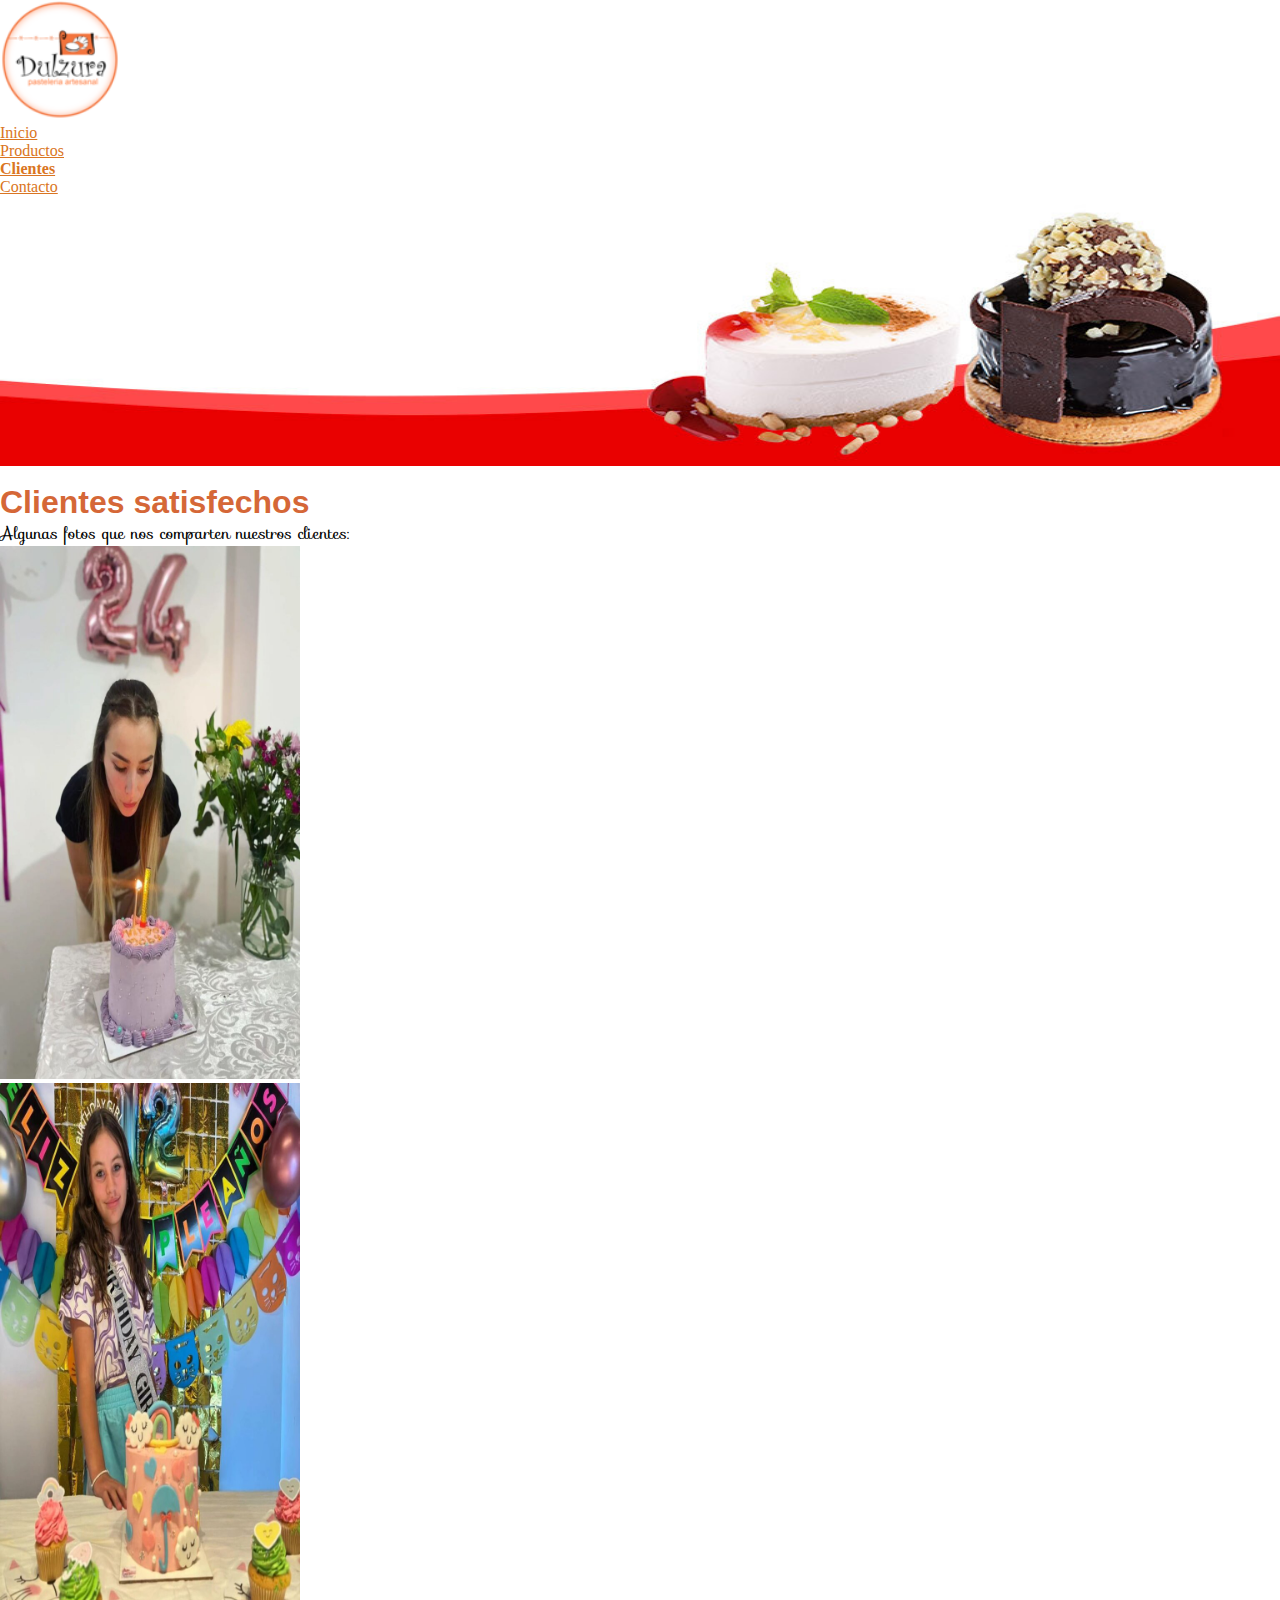
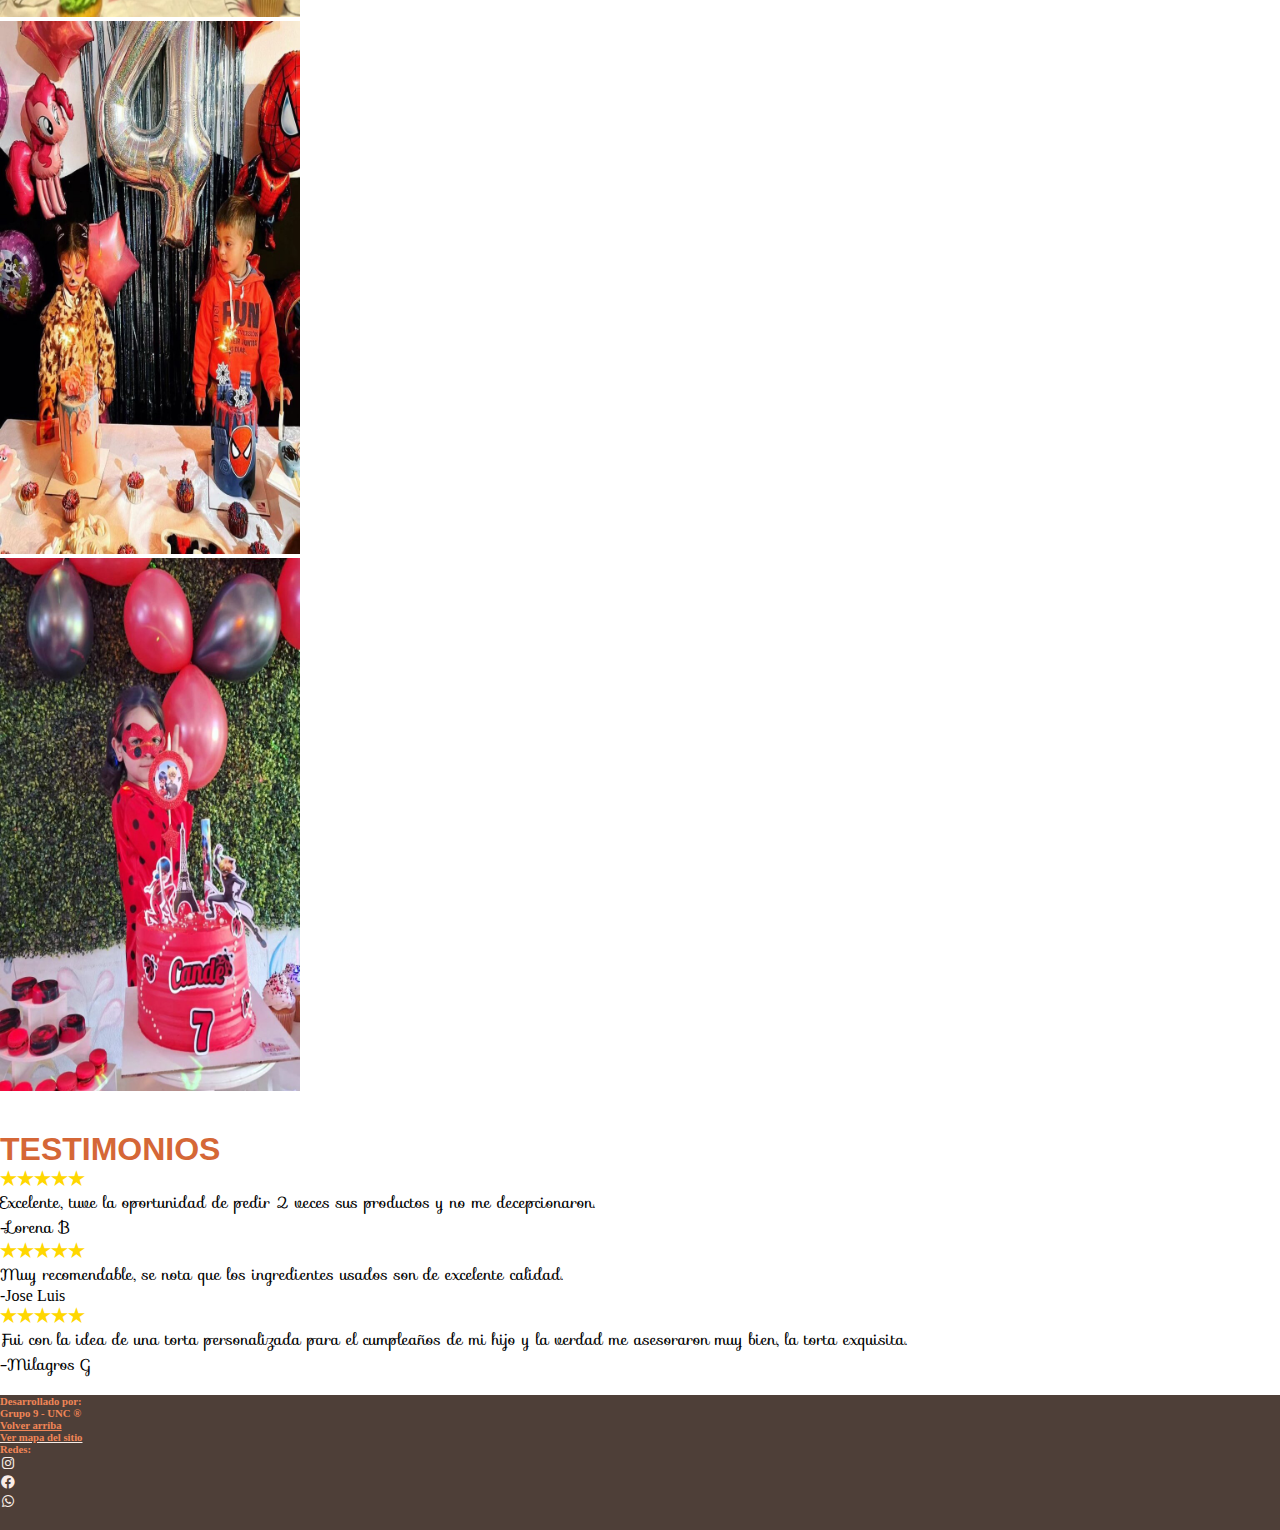
==== clientes.html @ 170bf55c "Imágenes en Productos" ====
<!DOCTYPE html>
<html lang="es">

<head>
    <meta charset="UTF-8" />
    <meta name="viewport" content="width=device-width, initial-scale=1.0" />
    <meta name="description"
        content="En pasteleria Dulzura tenemos una amplia variedad de tortas y tartas, hechas a mano y de forma casera. La elaboracion de nuestros productos es con mucha dedicacion y siguiendo las recetas tradicionales de nuestra familia." />
    <meta name="keywords"
        content="dulzura, pasteleria, torta, tartas, caseras, cordoba, cordoba capital, tradicional" />

        <link href="https://cdn.jsdelivr.net/npm/bootstrap@5.3.2/dist/css/bootstrap.min.css" rel="stylesheet"
        integrity="sha384-T3c6CoIi6uLrA9TneNEoa7RxnatzjcDSCmG1MXxSR1GAsXEV/Dwwykc2MPK8M2HN" crossorigin="anonymous" />
        <link href="https://unpkg.com/boxicons@2.1.4/css/boxicons.min.css" rel="stylesheet" />
        <link rel="shortcut icon" href="favicon.ico" type="image/x-icon" />
        <link rel="preconnect" href="https://fonts.gstatic.com" />
        <link rel="shortcut icon" href="./img/panadero.png" type="image/x-icon" />
        <link rel="stylesheet" href="./css/estilos.css"/>
    <title>Dulzura - Pasteleria Artesanal</title>
</head>

<body>
    <div class="container-fluid">
        <header>
            <div class="row">
                <div class="col-3">
                    <a class="navbar-brand" href="#">
                        <img src="./img/logo.png" alt="Logo" width="120" height="auto" class="img-fluid" id="arriba"> <!--Logo-->
                    </a>
                </div>
                <nav class="col-9"> <!--navbar-->
                    <ul class="nav text-center">
                        <li class="nav-item">
                            <a class="nav-link" href="./index.html">Inicio</a>
                        </li>
                        <li class="nav-item">
                            <a class="nav-link active" aria-current="page" href="./productos.html">Productos</a>
                        </li>
                        <li class="nav-item">
                            <a class="nav-link" href="./clientes.html"><b>Clientes</b></a>
                        </li>
                        <li class="nav-item">
                            <a class="nav-link" href="./contacto.html">Contacto</a>
                        </li>
                    </ul>
                </nav>
            </div>

            <div class="banner">
                <img src="./img/pasteleria_banner.jpg" alt="Banner" />
            </div>
        </header>

        <main>
            <section>
                <div class="row text-center">
                    <div class="col">
                        <br>
                        <h1>
                            Clientes satisfechos
                        </h1>
                        <p class="h2">Algunas fotos que nos comparten nuestros clientes:</p>
                    </div>
                </div>
            </section>

            <section class="container-carrusel">
                <div id="carousel" class="carousel slide" data-bs-ride="carousel">
                    <div class="carousel-inner text-center">
                        <div class="carousel-item active">
                            <img src="./img/1.jpg" class="img-fluid" alt="..." height="auto" width="300px">
                        </div>
                        <div class="carousel-item">
                            <img src="./img/2.jpg" class="img-fluid" alt="..." height="auto" width="300px">
                        </div>
                        <div class="carousel-item">
                            <img src="./img/3.jpg" class="img-fluid" alt="..." height="auto" width="300px">
                        </div>
                        <div class="carousel-item">
                            <img src="./img/4.jpg" class="img-fluid" alt="..." height="auto" width="300px">
                        </div>
                    </div>
            </section>

            <br>
            <br>

            <section>
                <div class="row" class="testimonios">
                    <div class="col">
                        <h1 class="text text-center">
                            TESTIMONIOS
                        </h1>
                    </div>
                </div>
            </section>

            <section>
                <div class="container mt-5">
                    <div class="row">
                        <div class="col-sm-4">
                            <h3 class="calificacion">★★★★★</h3>
                            <p>Excelente, tuve la oportunidad de pedir 2 veces sus productos y no me decepcionaron.
                            </p>

                            <p>-Lorena B</p>
                        </div>

                        <div class="col-sm-4">
                            <h3 class="calificacion">★★★★★</h3>
                            <p>Muy recomendable, se nota que los ingredientes usados son de excelente calidad.

                            </p>-Jose Luis</p>
                        </div>

                        <div class="col-sm-4">
                            <h3 class="calificacion">★★★★★</h3>
                            <p>Fui con la idea de una torta personalizada para el cumpleaños de mi hijo y la verdad
                                me asesoraron muy bien, la torta exquisita.</p>

                            <p>-Milagros G</p>
                        </div>
                    </div>
                </div>
            </section>   

        </main>

        <br>

        <footer>
            <div class="row text-center">
                <div class="col">
                    <h6>Desarrollado por:</h6>
                    <h6>Grupo 9 - UNC &reg;</h6>
                </div>
                <div class="col">
                    <h6><a href="#arriba" class="arriba">Volver arriba</a></h6>
                    <a href="./mapa-sitio.html" target="_blank">
                        <h6>Ver mapa del sitio</h6>
                    </a>
                </div>

                <div class="col">
                    <h6>Redes:</h6>
                    
                    <a href="https://www.instagram.com/?hl=es" target="_blank" rel="noopener noreferrer"> <i class="bx bxl-instagram"></i> </a>

                    <br />

                    <a href="https://es-la.facebook.com/" target="_blank" rel="noopener noreferrer"> <i class="bx bxl-facebook-circle"></i> </a>

                    <br />

                    <a href="https://web.whatsapp.com/" target="_blank" rel="noopener noreferrer"> <i class="bx bxl-whatsapp"></i> </a>
                </div>
            </div>
        <br>
        </footer>
    </div>
    <script src="https://cdn.jsdelivr.net/npm/bootstrap@5.3.2/dist/js/bootstrap.bundle.min.js"
        integrity="sha384-C6RzsynM9kWDrMNeT87bh95OGNyZPhcTNXj1NW7RuBCsyN/o0jlpcV8Qyq46cDfL"
        crossorigin="anonymous"></script>
    <script src="./js/JavaScript.js"></script>
</body>

</html>
---- css/estilos.css ----
@import url('https://fonts.googleapis.com/css2?family=Roboto:wght@100;300;400;700&family=Sofia&display=swap');

* {
    margin: 0;
    padding: 0;
    box-sizing: border-box;
/*     font-size: 1.1rem;
    min-height: 0px; */
}

/* Paleta de colores */
/*  color: #faf3f0;
    #4e3f38  #d56737  #f18657  #f9ede7 */

body {
    padding: 0;
}

.header {
    background-color: #f18657;
    align-items: center;
}

.navbar {
    background-color: #f9ede7;
    padding: 0;
}

.nav-item :active {
    color: rgb(218, 117, 34);
}

.nav-link {
    color: rgb(218, 117, 34);
}

.nav a:hover {
    color: #f9ede7;
    background-color: #d56737;
}

a { 
    color: #f9ede7;
}

/* .banner {
    background: url(/img/pasteleria_banner.jpg) no-repeat center center;
    background-size: cover;
    height: auto;
}
 */
.banner img {
    display: flex;
    width: 100%;
    height: 30vh;
    margin: 0;
    padding: 0;
}

h1 {
    color: #d56737;
    font-family: Impact, Haettenschweiler, 'Arial Narrow Bold', sans-serif;
}

h2 {
    color: #f18657;
    font-weight: bold;
}

p {
    font-size: 1rem;
    font-family: 'Sofia', cursive;
}

.fotos-productos {
    display: flex;
    flex-direction: row;
    flex-wrap: wrap;
    gap: 25px;
    justify-content: center;
    align-items: center;
}

.fotos-productos .card {
    box-shadow: 5px 5px 5px rgba(218, 117, 34, 0.473);
}

.card .img:hover {
    transform: scale(1.1);
    transition: 1s;
} 

.btn {
    background-color: #f18657;
}

/* ESTILOS EN LA SECCIÓN DELIVERY DE ÍNDICE */
#delivery h2 {
    display: flex;
    color: rgb(218, 117, 34);
    justify-content: center;
    align-items: center;
}

.delivery h1 {
    display: flex;
    justify-content: center;
    align-items: center;
}

.delivery {
    display: flex;
    justify-content: space-evenly;
    align-items: center;
}

.delivery > img {
    width: 15%;
    animation: ease-in animat 1.5s;
    border-radius: 10%;
}

@keyframes animat {
    0% {
      transform: scale(0);
    }
    100% {
      transform: scale(1);
    }
  }

.calificacion {
    color: gold;
}

/* ESTILOS EN EL FORMULARIO DE CONTACTO */
form {
    margin: 10px;
    display: block;
    background-color: rgb(253, 253, 253);
    
}
/* ESTILOS INPUT y LABEL DEL FORMULARIO DE CONTACTO */
input, label {
    margin: 5px;
    width: 50%;
}
 */
/* ESTILO EN EL BOTÓN ENVIAR DEL FORMULARIO DE CONTACTO */
.enviar {
    width: fit-content; }
/* Estilos del pie de página */
footer {
    background-color: #4e3f38;
    color: #f18657;
}

footer h3, h5, h6 {
    color: #f18657;
}

.arriba {
    color: #f18657;
}

#enlaces-mapa-sitio a {
    color: #f18657;
}
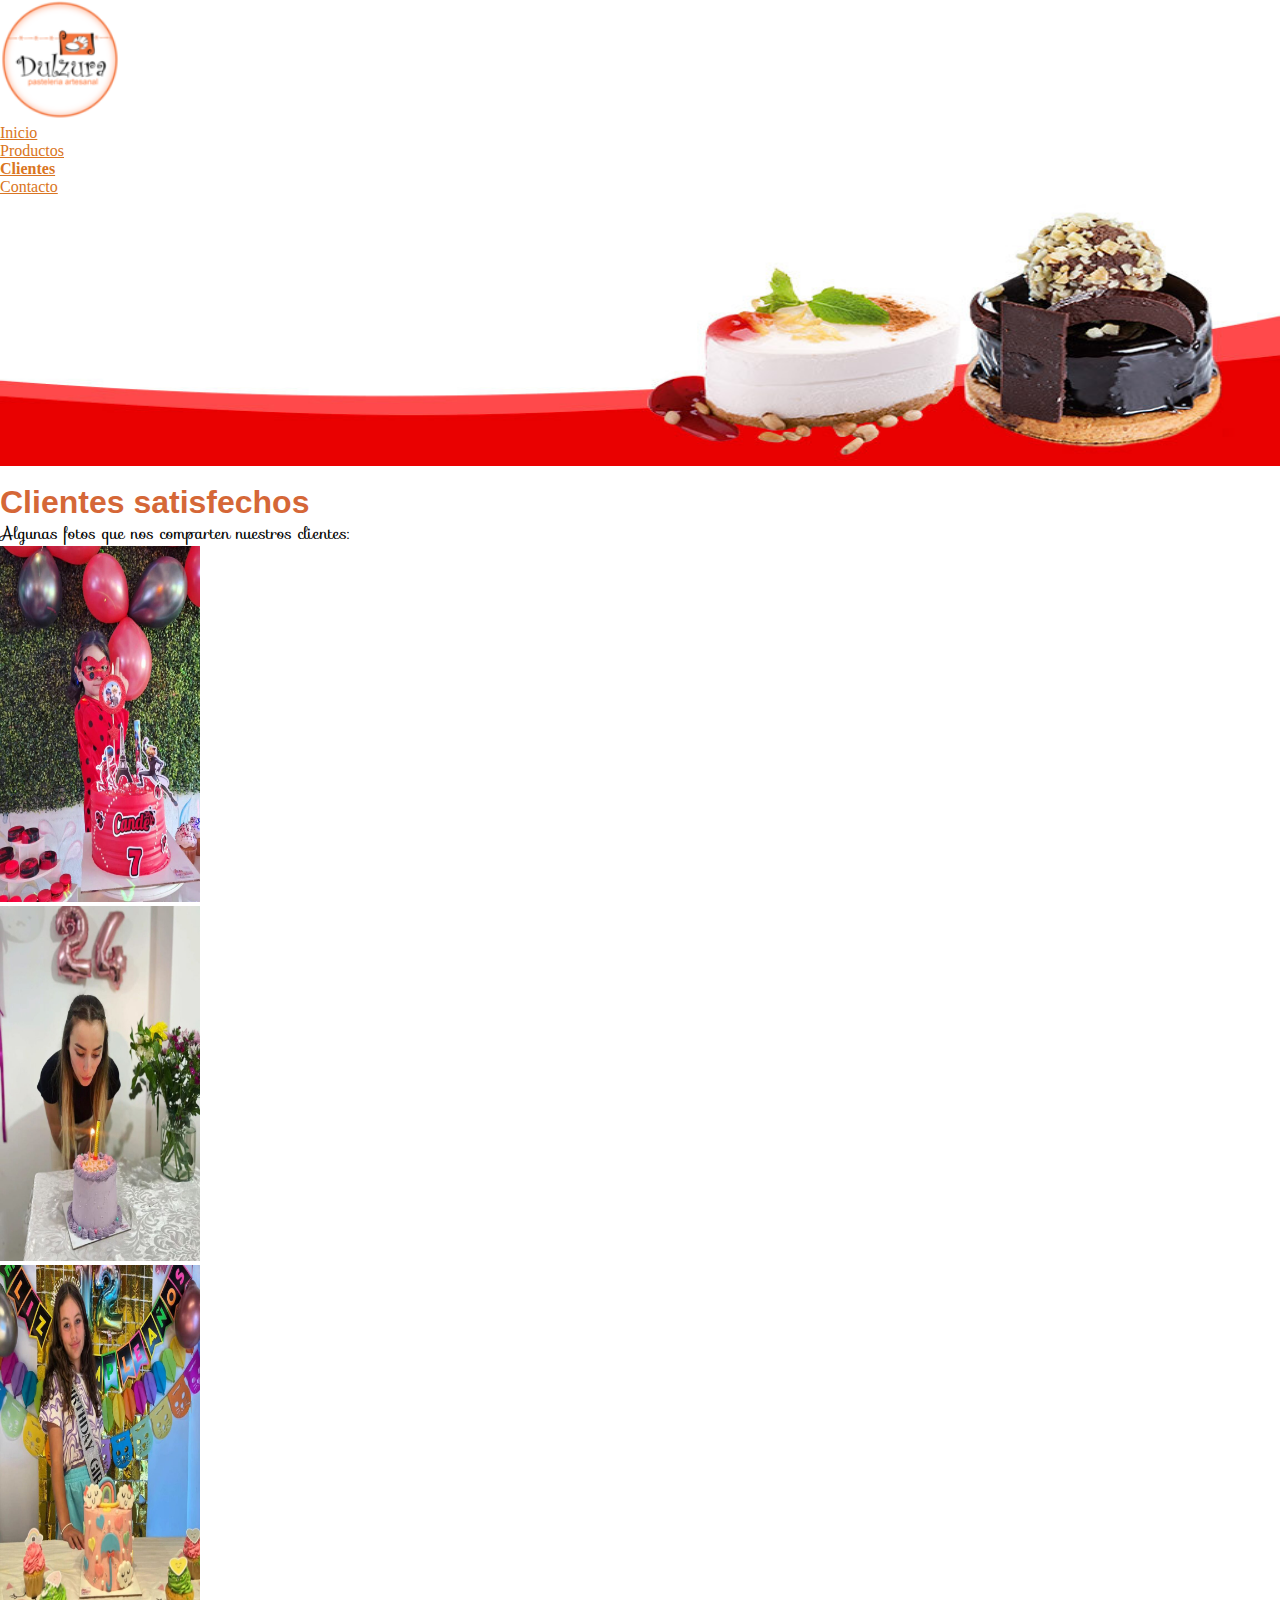
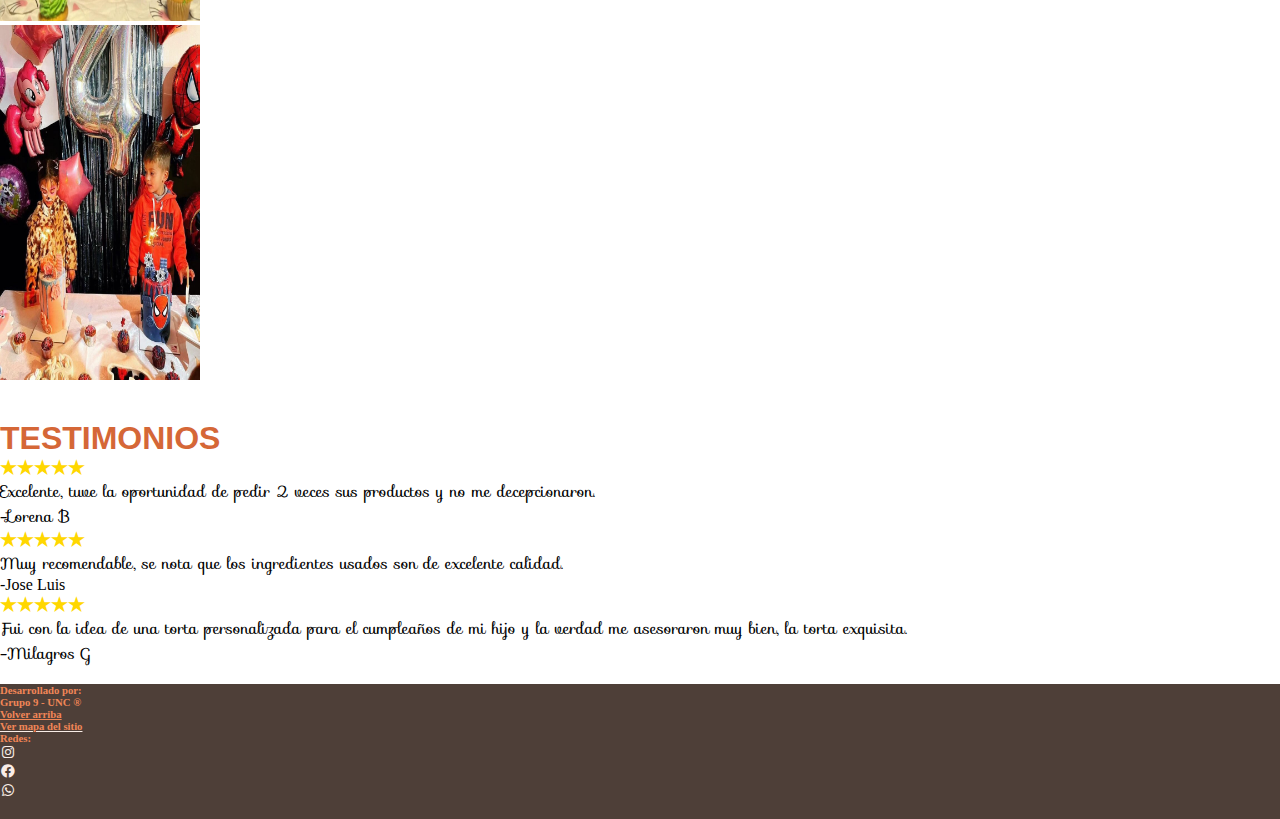
==== commit 192a2740: "Modificación" ====
--- a/clientes.html
+++ b/clientes.html
@@ -23,12 +23,12 @@
     <div class="container-fluid">
         <header>
             <div class="row">
-                <div class="col-3">
+                <div class="col">
                     <a class="navbar-brand" href="#">
-                        <img src="./img/logo.png" alt="Logo" width="120" height="auto" class="img-fluid" id="arriba"> <!--Logo-->
+                        <img src="./img/logo.png" alt="Logo" width="120px" height="auto" class="img-fluid" id="arriba"> <!--Logo-->
                     </a>
                 </div>
-                <nav class="col-9"> <!--navbar-->
+                <nav class="col" class="barranav"> <!--navbar-->
                     <ul class="nav text-center">
                         <li class="nav-item">
                             <a class="nav-link" href="./index.html">Inicio</a>
@@ -68,16 +68,16 @@
                 <div id="carousel" class="carousel slide" data-bs-ride="carousel">
                     <div class="carousel-inner text-center">
                         <div class="carousel-item active">
-                            <img src="./img/1.jpg" class="img-fluid" alt="..." height="auto" width="300px">
+                            <img src="img/cumpleanos-Candela.jpg" class="img-fluid" alt="torta de cumpleños de Candela" height="auto" width="200px">
                         </div>
                         <div class="carousel-item">
-                            <img src="./img/2.jpg" class="img-fluid" alt="..." height="auto" width="300px">
+                            <img src="img/cumpleanos-Juana.jpg" class="img-fluid" alt="torta de cumpleaños de Juana" height="auto" width="200px">
                         </div>
                         <div class="carousel-item">
-                            <img src="./img/3.jpg" class="img-fluid" alt="..." height="auto" width="300px">
+                            <img src="img/cumpleanos-Malena.jpg" class="img-fluid" alt="torta de cumpleaños de Malena" height="auto" width="200px">
                         </div>
                         <div class="carousel-item">
-                            <img src="./img/4.jpg" class="img-fluid" alt="..." height="auto" width="300px">
+                            <img src="img/cumpleanos-Mateo-Mia.jpg" class="img-fluid" alt="torta de cumpleaños de Mateo y Mia " height="auto" width="200px">
                         </div>
                     </div>
             </section>
--- a/css/estilos.css
+++ b/css/estilos.css
@@ -129,6 +129,14 @@
     }
   }
 
+/* Estilos en la barra de navegación */
+.barranav {
+	display: flex;
+	flex-direction: row-reverse;
+	align-items: center;
+}
+
+/* Estilos de las estrellas de calificación */
 .calificacion {
     color: gold;
 }
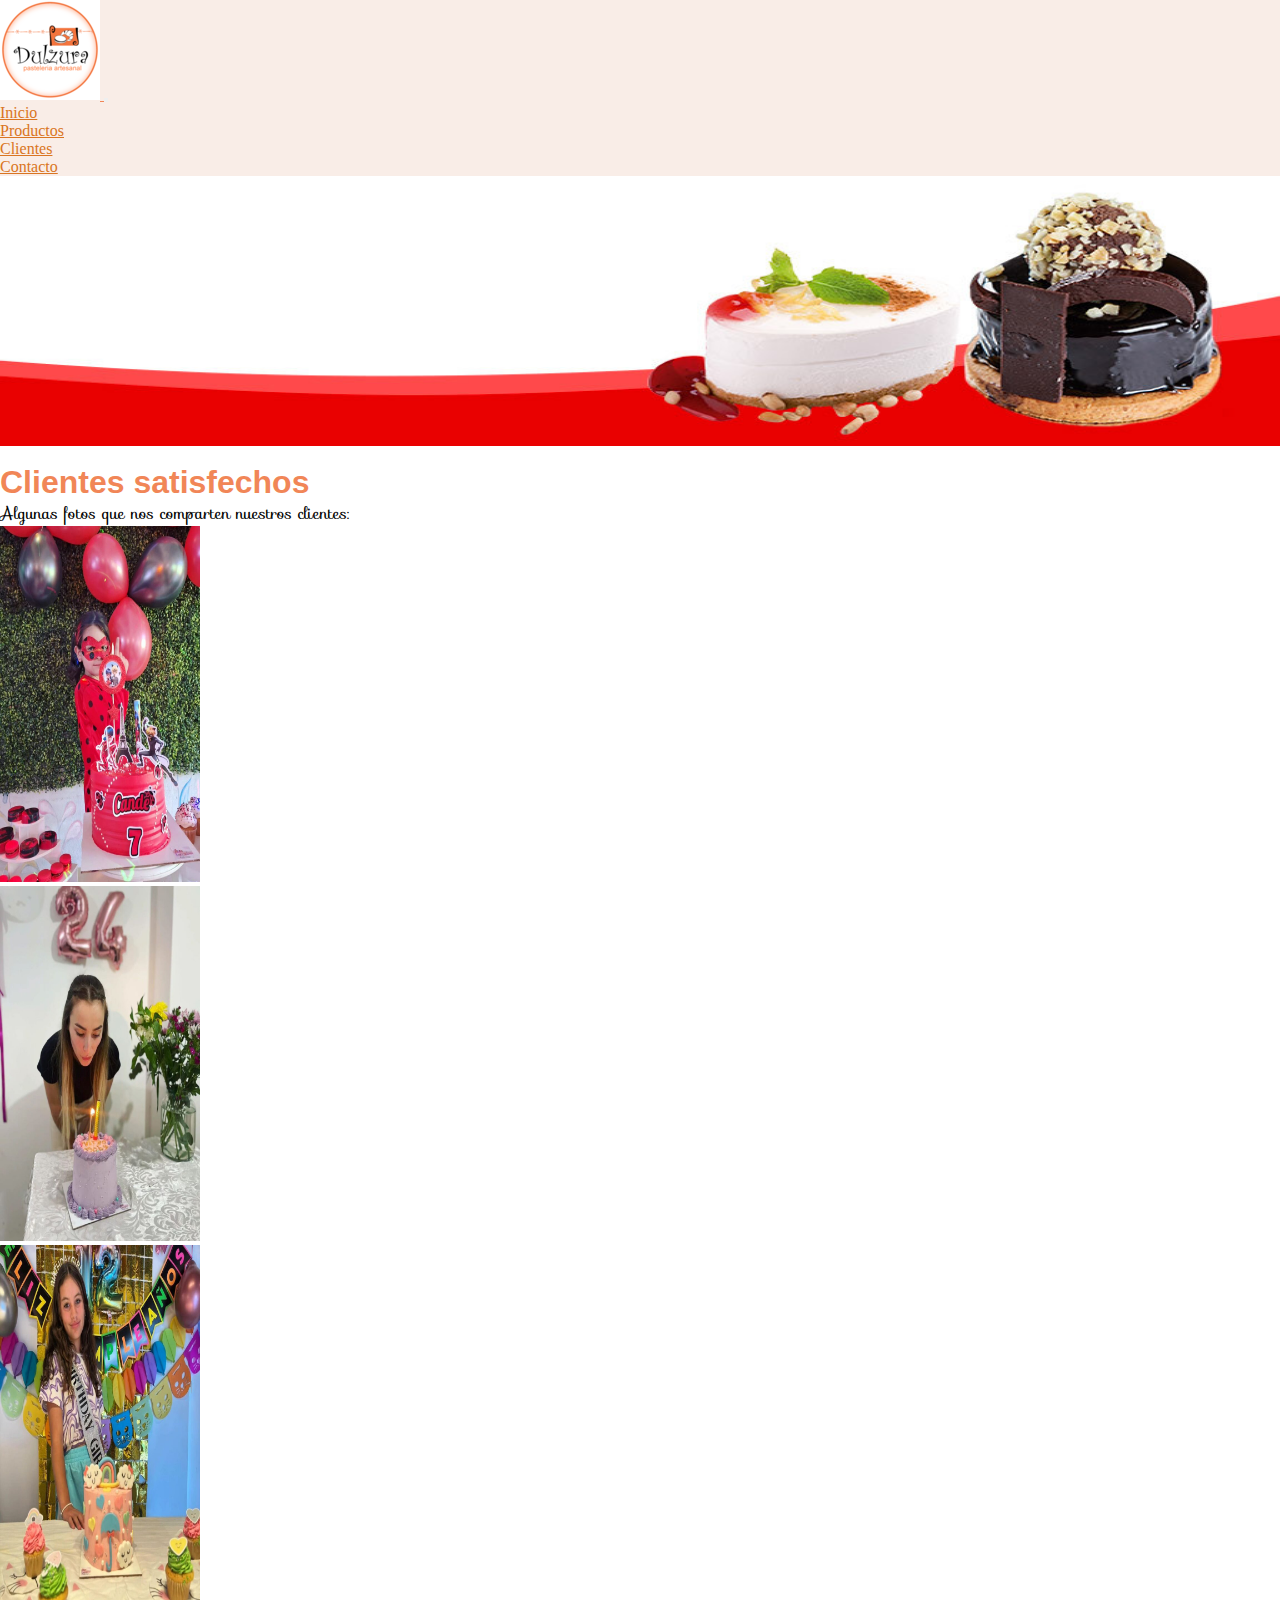
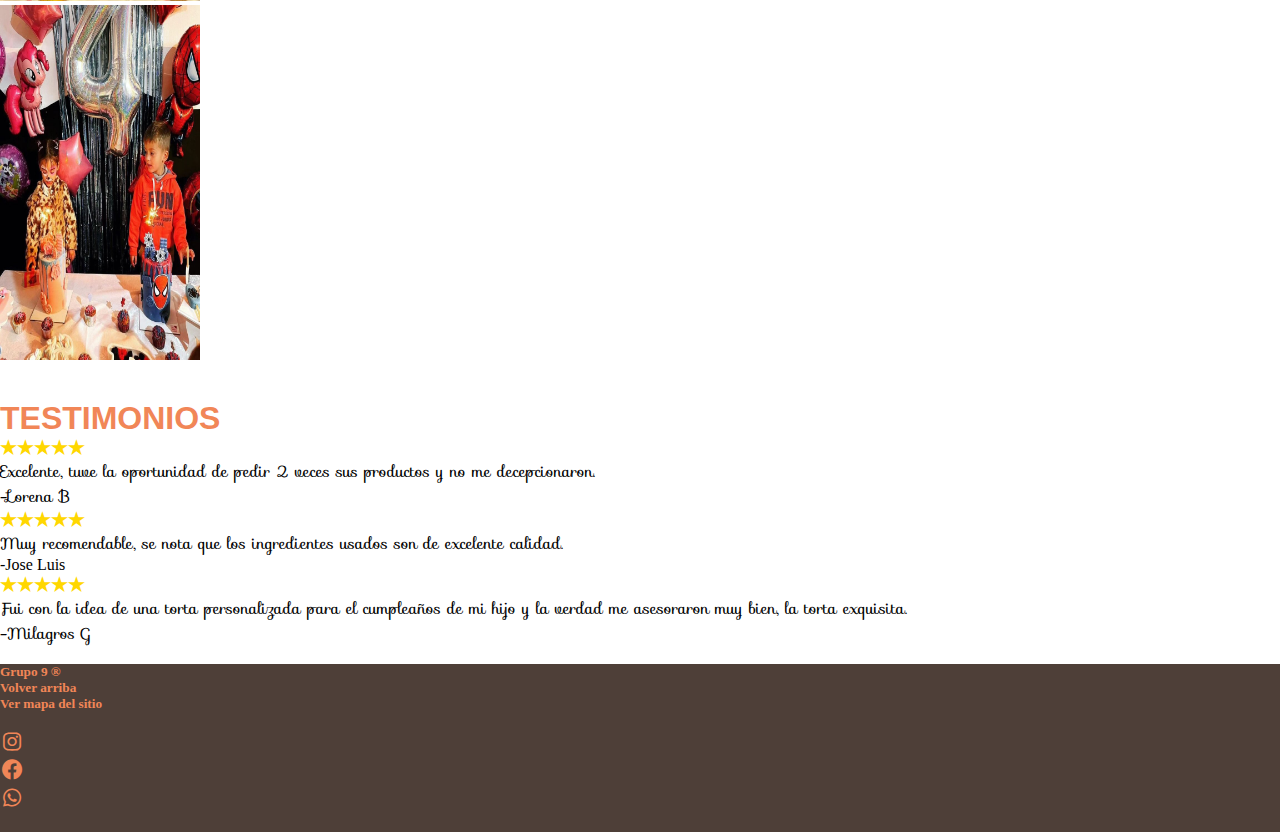
==== commit c2d6cb34: "Mejoré la barra de navegación y pie de página." ====
--- a/clientes.html
+++ b/clientes.html
@@ -20,144 +20,156 @@
 </head>
 
 <body>
-    <div class="container-fluid">
-        <header>
-            <div class="row">
+    <header>
+        <nav class="navbar navbar-expand-lg bg-#f9ede7"> <!-- bg-body-tertiary -->
+            <div class="container-fluid">
+            <a class="navbar-brand" href="./index.html">
+                <img src="./img/logo.png" alt="Logo de Dulzura Pastelería" id="arriba">
+            </a>
+            <button class="navbar-toggler" type="button" data-bs-toggle="collapse" data-bs-target="#navbarSupportedContent" aria-controls="navbarSupportedContent" aria-expanded="false" aria-label="Toggle navigation">
+                <span class="navbar-toggler-icon"></span>
+            </button>
+            <div class="collapse navbar-collapse" id="navbarSupportedContent">
+                <ul class="navbar-nav me-auto mb-2 mb-lg-0">
+                <li class="nav-item">
+                    <a class="nav-link" href="./index.html">Inicio</a>
+                </li>
+                <li class="nav-item">
+                    <a class="nav-link" href="./productos.html">Productos</a>
+                </li>
+                <li class="nav-item">
+                    <a class="nav-link" href="./clientes.html">Clientes</a>
+                </li>
+                <li class="nav-item">
+                    <a class="nav-link" href="./contacto.html">Contacto</a>
+                </li>
+                </ul> 
+            </div>
+            </div>
+        </nav>
+
+        <div class="banner">
+            <img src="./img/pasteleria_banner.jpg" alt="Banner" />
+        </div>
+    </header>
+
+    <main>
+        <section>
+            <div class="row text-center">
                 <div class="col">
-                    <a class="navbar-brand" href="#">
-                        <img src="./img/logo.png" alt="Logo" width="120px" height="auto" class="img-fluid" id="arriba"> <!--Logo-->
-                    </a>
+                    <br>
+                    <h1>
+                        Clientes satisfechos
+                    </h1>
+                    <p class="h2">Algunas fotos que nos comparten nuestros clientes:</p>
                 </div>
-                <nav class="col" class="barranav"> <!--navbar-->
-                    <ul class="nav text-center">
-                        <li class="nav-item">
-                            <a class="nav-link" href="./index.html">Inicio</a>
-                        </li>
-                        <li class="nav-item">
-                            <a class="nav-link active" aria-current="page" href="./productos.html">Productos</a>
-                        </li>
-                        <li class="nav-item">
-                            <a class="nav-link" href="./clientes.html"><b>Clientes</b></a>
-                        </li>
-                        <li class="nav-item">
-                            <a class="nav-link" href="./contacto.html">Contacto</a>
-                        </li>
-                    </ul>
-                </nav>
             </div>
+        </section>
 
-            <div class="banner">
-                <img src="./img/pasteleria_banner.jpg" alt="Banner" />
-            </div>
-        </header>
-
-        <main>
-            <section>
-                <div class="row text-center">
-                    <div class="col">
-                        <br>
-                        <h1>
-                            Clientes satisfechos
-                        </h1>
-                        <p class="h2">Algunas fotos que nos comparten nuestros clientes:</p>
+        <section class="container-carrusel">
+            <div id="carousel" class="carousel slide" data-bs-ride="carousel">
+                <div class="carousel-inner text-center">
+                    <div class="carousel-item active">
+                        <img src="img/cumpleanos-Candela.jpg" class="img-fluid" alt="torta de cumpleños de Candela" height="auto" width="200px">
+                    </div>
+                    <div class="carousel-item">
+                        <img src="img/cumpleanos-Juana.jpg" class="img-fluid" alt="torta de cumpleaños de Juana" height="auto" width="200px">
+                    </div>
+                    <div class="carousel-item">
+                        <img src="img/cumpleanos-Malena.jpg" class="img-fluid" alt="torta de cumpleaños de Malena" height="auto" width="200px">
+                    </div>
+                    <div class="carousel-item">
+                        <img src="img/cumpleanos-Mateo-Mia.jpg" class="img-fluid" alt="torta de cumpleaños de Mateo y Mia " height="auto" width="200px">
                     </div>
                 </div>
-            </section>
+        </section>
 
-            <section class="container-carrusel">
-                <div id="carousel" class="carousel slide" data-bs-ride="carousel">
-                    <div class="carousel-inner text-center">
-                        <div class="carousel-item active">
-                            <img src="img/cumpleanos-Candela.jpg" class="img-fluid" alt="torta de cumpleños de Candela" height="auto" width="200px">
-                        </div>
-                        <div class="carousel-item">
-                            <img src="img/cumpleanos-Juana.jpg" class="img-fluid" alt="torta de cumpleaños de Juana" height="auto" width="200px">
-                        </div>
-                        <div class="carousel-item">
-                            <img src="img/cumpleanos-Malena.jpg" class="img-fluid" alt="torta de cumpleaños de Malena" height="auto" width="200px">
-                        </div>
-                        <div class="carousel-item">
-                            <img src="img/cumpleanos-Mateo-Mia.jpg" class="img-fluid" alt="torta de cumpleaños de Mateo y Mia " height="auto" width="200px">
-                        </div>
+        <br>
+        <br>
+
+        <section>
+            <div class="row" class="testimonios">
+                <div class="col">
+                    <h1 class="text text-center">
+                        TESTIMONIOS
+                    </h1>
+                </div>
+            </div>
+        </section>
+
+        <section>
+            <div class="container mt-1 bg-body-tertiary">
+                <div class="row">
+                    <div class="col-sm-4 border border-1">
+                        <h3 class="calificacion">★★★★★</h3>
+                        <p>Excelente, tuve la oportunidad de pedir 2 veces sus productos y no me decepcionaron.
+                        </p>
+
+                        <p>-Lorena B</p>
                     </div>
-            </section>
+                    
+                    <div class="col-sm-4 border border-1">
+                        <h3 class="calificacion">★★★★★</h3>
+                        <p>Muy recomendable, se nota que los ingredientes usados son de excelente calidad.
 
-            <br>
-            <br>
+                        </p>-Jose Luis</p>
+                    </div>
 
-            <section>
-                <div class="row" class="testimonios">
-                    <div class="col">
-                        <h1 class="text text-center">
-                            TESTIMONIOS
-                        </h1>
+                    <div class="col-sm-4 border border-1">
+                        <h3 class="calificacion">★★★★★</h3>
+                        <p>Fui con la idea de una torta personalizada para el cumpleaños de mi hijo y la verdad
+                            me asesoraron muy bien, la torta exquisita.</p>
+
+                        <p>-Milagros G</p>
                     </div>
                 </div>
-            </section>
+            </div>
+        </section>   
 
-            <section>
-                <div class="container mt-5">
-                    <div class="row">
-                        <div class="col-sm-4">
-                            <h3 class="calificacion">★★★★★</h3>
-                            <p>Excelente, tuve la oportunidad de pedir 2 veces sus productos y no me decepcionaron.
-                            </p>
+    </main>
 
-                            <p>-Lorena B</p>
-                        </div>
+    <br>
 
-                        <div class="col-sm-4">
-                            <h3 class="calificacion">★★★★★</h3>
-                            <p>Muy recomendable, se nota que los ingredientes usados son de excelente calidad.
+    <footer>
+        <div class="container-fluid">
+            <div class="row d-flex text-center align-items-center">
+                <div class="col-4">
+                    <!-- <h5>Desarrollado por:</h5> -->
+                    <h5>Grupo 9 &reg;</h5>
+                </div>
 
-                            </p>-Jose Luis</p>
-                        </div>
-
-                        <div class="col-sm-4">
-                            <h3 class="calificacion">★★★★★</h3>
-                            <p>Fui con la idea de una torta personalizada para el cumpleaños de mi hijo y la verdad
-                                me asesoraron muy bien, la torta exquisita.</p>
-
-                            <p>-Milagros G</p>
-                        </div>
-                    </div>
-                </div>
-            </section>   
-
-        </main>
-
-        <br>
-
-        <footer>
-            <div class="row text-center">
-                <div class="col">
-                    <h6>Desarrollado por:</h6>
-                    <h6>Grupo 9 - UNC &reg;</h6>
-                </div>
-                <div class="col">
-                    <h6><a href="#arriba" class="arriba">Volver arriba</a></h6>
+                <div class="col-4">
+                    <h5><a href="#arriba" class="arriba">Volver arriba</a></h5>
                     <a href="./mapa-sitio.html" target="_blank">
-                        <h6>Ver mapa del sitio</h6>
+                        <h5>Ver mapa del sitio</h5>
                     </a>
                 </div>
 
-                <div class="col">
-                    <h6>Redes:</h6>
-                    
-                    <a href="https://www.instagram.com/?hl=es" target="_blank" rel="noopener noreferrer"> <i class="bx bxl-instagram"></i> </a>
+                <div class="col-4">
+                    <br>
+                    <h2>
+
+                    <a href="https://www.instagram.com/?hl=es" target="_blank" rel="noopener noreferrer"> <i
+                            class="bx bxl-instagram"></i> </a>
 
                     <br />
 
-                    <a href="https://es-la.facebook.com/" target="_blank" rel="noopener noreferrer"> <i class="bx bxl-facebook-circle"></i> </a>
+                    <a href="https://es-la.facebook.com/" target="_blank" rel="noopener noreferrer"> <i
+                            class="bx bxl-facebook-circle"></i> </a>
 
                     <br />
 
-                    <a href="https://web.whatsapp.com/" target="_blank" rel="noopener noreferrer"> <i class="bx bxl-whatsapp"></i> </a>
+                    <a href="https://web.whatsapp.com/" target="_blank" rel="noopener noreferrer"> <i
+                            class="bx bxl-whatsapp"></i> </a>
+                    </h2>
                 </div>
+
             </div>
+        </div>
         <br>
-        </footer>
-    </div>
+
+    </footer>
+    
     <script src="https://cdn.jsdelivr.net/npm/bootstrap@5.3.2/dist/js/bootstrap.bundle.min.js"
         integrity="sha384-C6RzsynM9kWDrMNeT87bh95OGNyZPhcTNXj1NW7RuBCsyN/o0jlpcV8Qyq46cDfL"
         crossorigin="anonymous"></script>
--- a/css/estilos.css
+++ b/css/estilos.css
@@ -35,6 +35,16 @@
 }
 
 .nav a:hover {
+    color: #f9ede7;
+    background-color: #d56737;
+}
+
+#navbarSupportedContent a:hover {
+    color: #f9ede7;
+    background-color: #d56737;
+}
+
+.nav :active a:hover {
     color: #f9ede7;
     background-color: #d56737;
 }
@@ -136,26 +146,55 @@
 	align-items: center;
 }
 
+/* Estilos en la tabla de productos */
+table {
+    font-size: larger;
+}
+
+td {
+    font-size: 1.2em;
+}
+
 /* Estilos de las estrellas de calificación */
 .calificacion {
     color: gold;
 }
 
 /* ESTILOS EN EL FORMULARIO DE CONTACTO */
-form {
-    margin: 10px;
-    display: block;
-    background-color: rgb(253, 253, 253);
+  form {
+    font-family: Arial, Helvetica, sans-serif;
+    min-height: 50vh;
+    display: flex;
+    align-items: center;
+    background-color:white;
     
 }
 /* ESTILOS INPUT y LABEL DEL FORMULARIO DE CONTACTO */
-input, label {
-    margin: 5px;
-    width: 50%;
-}
+  input {
+    padding: 50px 55px;
+    box-shadow: 0 0 20px rgba(0, 0, 0, 0.2);
+    border: 20px;
+    text-align: center;
+    width: 340px;
+    background-color: #e05417;
+    flex-direction: column;
+}
+  input, textarea {
+    background-color: rgb(173, 138, 91);
+    padding: 20px 14px;
+    margin-bottom: 25px;
+    border: 0;
+    border-radius: 10px;
+    font-size: 15px;
+
+
+ }
+  
  */
 /* ESTILO EN EL BOTÓN ENVIAR DEL FORMULARIO DE CONTACTO */
 .enviar {
+    font-size: 17px;
+    cursor: pointer;
     width: fit-content; }
 /* Estilos del pie de página */
 footer {
@@ -163,8 +202,12 @@
     color: #f18657;
 }
 
-footer h3, h5, h6 {
-    color: #f18657;
+footer, a, h1, h3, h5, h6 {
+    color: #f18657;
+}
+
+footer a {
+    text-decoration: none;
 }
 
 .arriba {
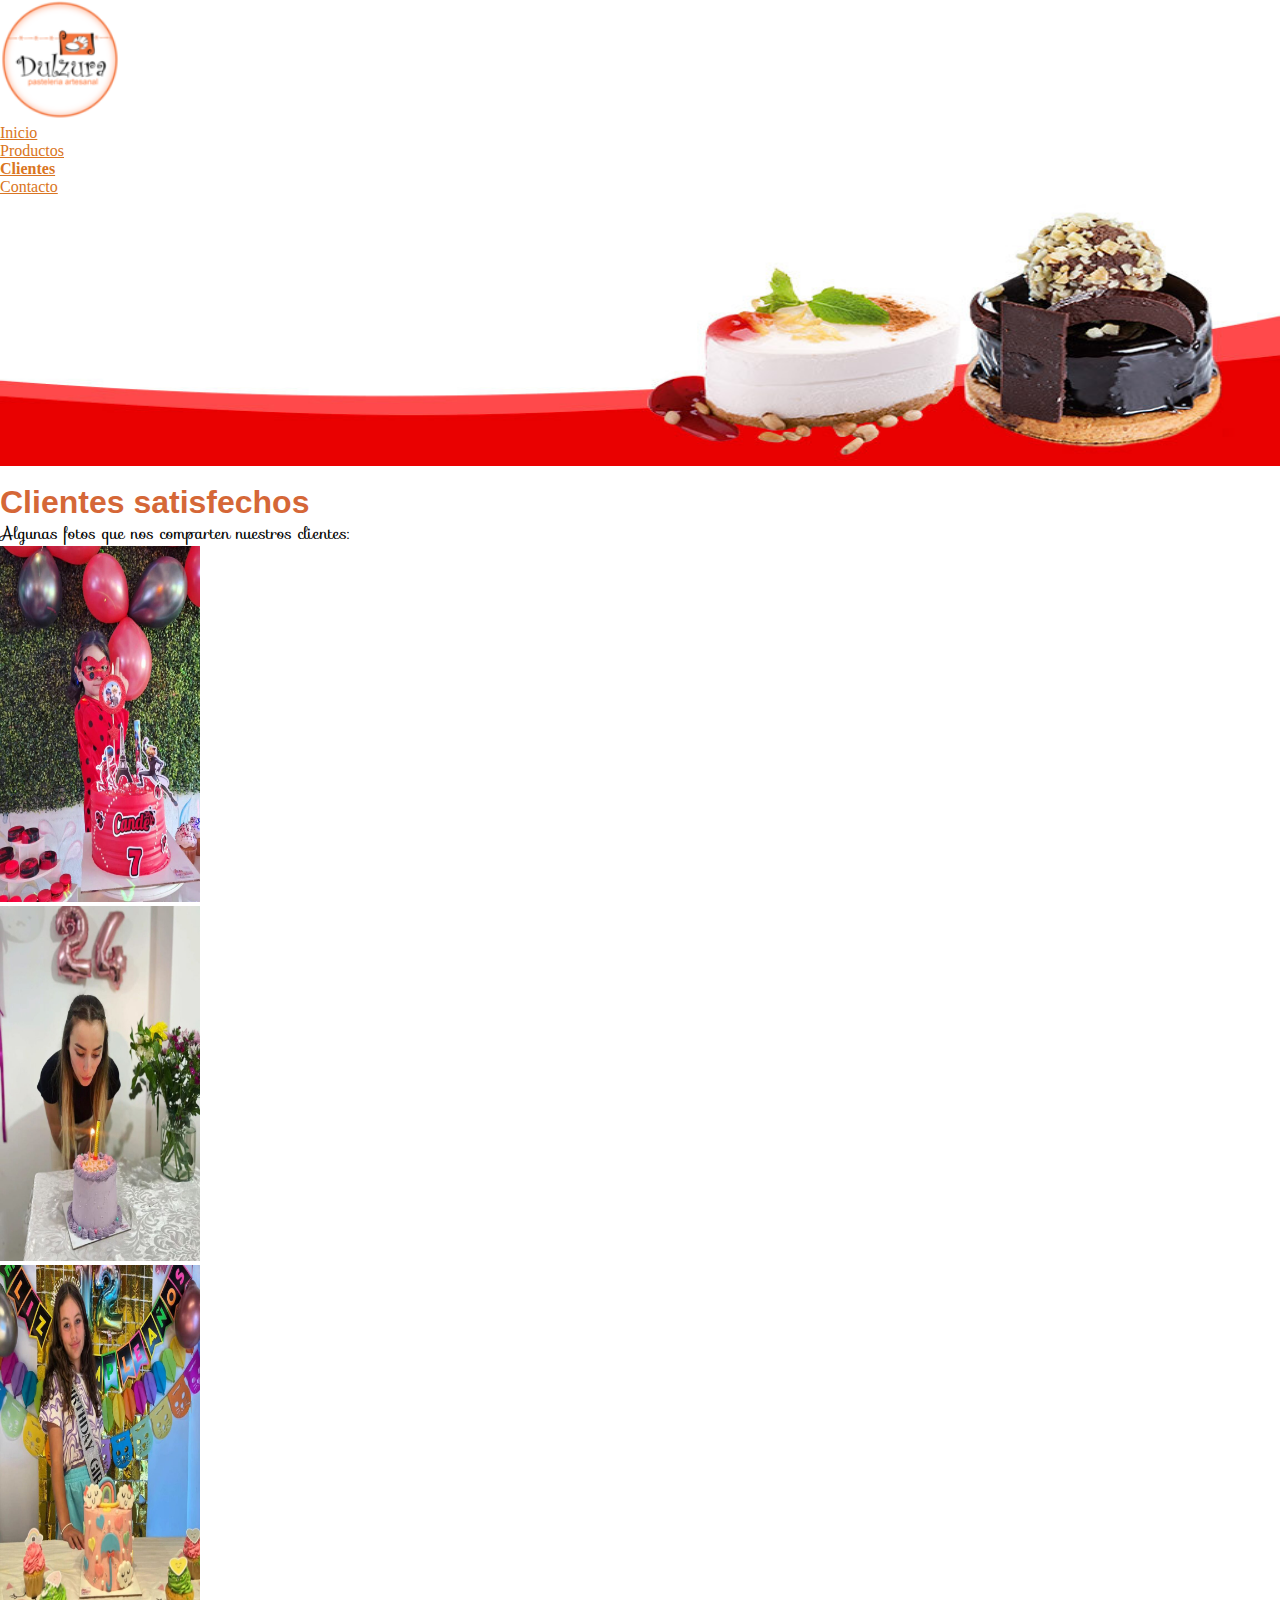
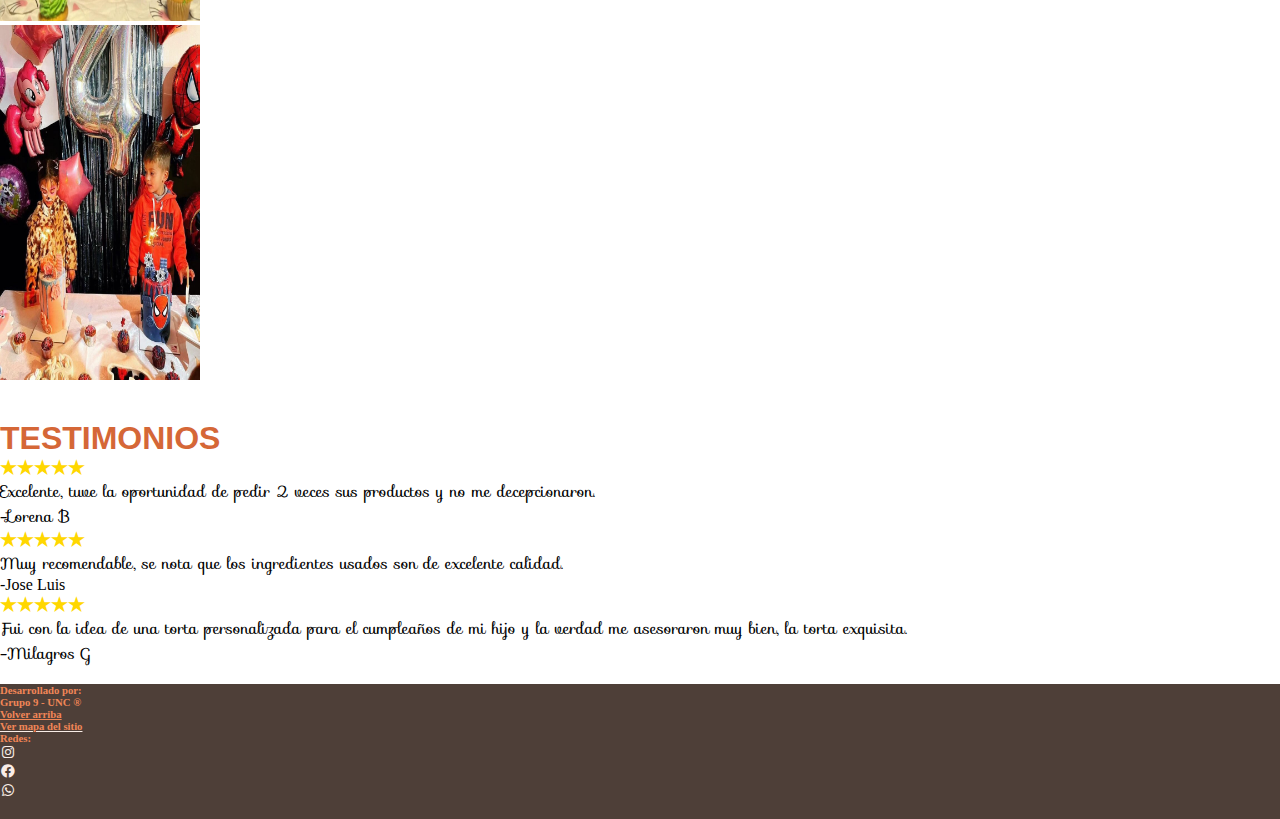
==== commit b3750f2d: "Revert "Merge branch 'main' of https://github.com/FedeRo2/Actividad3"" ====
--- a/clientes.html
+++ b/clientes.html
@@ -20,156 +20,144 @@
 </head>
 
 <body>
-    <header>
-        <nav class="navbar navbar-expand-lg bg-#f9ede7"> <!-- bg-body-tertiary -->
-            <div class="container-fluid">
-            <a class="navbar-brand" href="./index.html">
-                <img src="./img/logo.png" alt="Logo de Dulzura Pastelería" id="arriba">
-            </a>
-            <button class="navbar-toggler" type="button" data-bs-toggle="collapse" data-bs-target="#navbarSupportedContent" aria-controls="navbarSupportedContent" aria-expanded="false" aria-label="Toggle navigation">
-                <span class="navbar-toggler-icon"></span>
-            </button>
-            <div class="collapse navbar-collapse" id="navbarSupportedContent">
-                <ul class="navbar-nav me-auto mb-2 mb-lg-0">
-                <li class="nav-item">
-                    <a class="nav-link" href="./index.html">Inicio</a>
-                </li>
-                <li class="nav-item">
-                    <a class="nav-link" href="./productos.html">Productos</a>
-                </li>
-                <li class="nav-item">
-                    <a class="nav-link" href="./clientes.html">Clientes</a>
-                </li>
-                <li class="nav-item">
-                    <a class="nav-link" href="./contacto.html">Contacto</a>
-                </li>
-                </ul> 
+    <div class="container-fluid">
+        <header>
+            <div class="row">
+                <div class="col">
+                    <a class="navbar-brand" href="#">
+                        <img src="./img/logo.png" alt="Logo" width="120px" height="auto" class="img-fluid" id="arriba"> <!--Logo-->
+                    </a>
+                </div>
+                <nav class="col" class="barranav"> <!--navbar-->
+                    <ul class="nav text-center">
+                        <li class="nav-item">
+                            <a class="nav-link" href="./index.html">Inicio</a>
+                        </li>
+                        <li class="nav-item">
+                            <a class="nav-link active" aria-current="page" href="./productos.html">Productos</a>
+                        </li>
+                        <li class="nav-item">
+                            <a class="nav-link" href="./clientes.html"><b>Clientes</b></a>
+                        </li>
+                        <li class="nav-item">
+                            <a class="nav-link" href="./contacto.html">Contacto</a>
+                        </li>
+                    </ul>
+                </nav>
             </div>
+
+            <div class="banner">
+                <img src="./img/pasteleria_banner.jpg" alt="Banner" />
             </div>
-        </nav>
+        </header>
 
-        <div class="banner">
-            <img src="./img/pasteleria_banner.jpg" alt="Banner" />
-        </div>
-    </header>
+        <main>
+            <section>
+                <div class="row text-center">
+                    <div class="col">
+                        <br>
+                        <h1>
+                            Clientes satisfechos
+                        </h1>
+                        <p class="h2">Algunas fotos que nos comparten nuestros clientes:</p>
+                    </div>
+                </div>
+            </section>
 
-    <main>
-        <section>
+            <section class="container-carrusel">
+                <div id="carousel" class="carousel slide" data-bs-ride="carousel">
+                    <div class="carousel-inner text-center">
+                        <div class="carousel-item active">
+                            <img src="img/cumpleanos-Candela.jpg" class="img-fluid" alt="torta de cumpleños de Candela" height="auto" width="200px">
+                        </div>
+                        <div class="carousel-item">
+                            <img src="img/cumpleanos-Juana.jpg" class="img-fluid" alt="torta de cumpleaños de Juana" height="auto" width="200px">
+                        </div>
+                        <div class="carousel-item">
+                            <img src="img/cumpleanos-Malena.jpg" class="img-fluid" alt="torta de cumpleaños de Malena" height="auto" width="200px">
+                        </div>
+                        <div class="carousel-item">
+                            <img src="img/cumpleanos-Mateo-Mia.jpg" class="img-fluid" alt="torta de cumpleaños de Mateo y Mia " height="auto" width="200px">
+                        </div>
+                    </div>
+            </section>
+
+            <br>
+            <br>
+
+            <section>
+                <div class="row" class="testimonios">
+                    <div class="col">
+                        <h1 class="text text-center">
+                            TESTIMONIOS
+                        </h1>
+                    </div>
+                </div>
+            </section>
+
+            <section>
+                <div class="container mt-5">
+                    <div class="row">
+                        <div class="col-sm-4">
+                            <h3 class="calificacion">★★★★★</h3>
+                            <p>Excelente, tuve la oportunidad de pedir 2 veces sus productos y no me decepcionaron.
+                            </p>
+
+                            <p>-Lorena B</p>
+                        </div>
+
+                        <div class="col-sm-4">
+                            <h3 class="calificacion">★★★★★</h3>
+                            <p>Muy recomendable, se nota que los ingredientes usados son de excelente calidad.
+
+                            </p>-Jose Luis</p>
+                        </div>
+
+                        <div class="col-sm-4">
+                            <h3 class="calificacion">★★★★★</h3>
+                            <p>Fui con la idea de una torta personalizada para el cumpleaños de mi hijo y la verdad
+                                me asesoraron muy bien, la torta exquisita.</p>
+
+                            <p>-Milagros G</p>
+                        </div>
+                    </div>
+                </div>
+            </section>   
+
+        </main>
+
+        <br>
+
+        <footer>
             <div class="row text-center">
                 <div class="col">
-                    <br>
-                    <h1>
-                        Clientes satisfechos
-                    </h1>
-                    <p class="h2">Algunas fotos que nos comparten nuestros clientes:</p>
+                    <h6>Desarrollado por:</h6>
+                    <h6>Grupo 9 - UNC &reg;</h6>
                 </div>
-            </div>
-        </section>
-
-        <section class="container-carrusel">
-            <div id="carousel" class="carousel slide" data-bs-ride="carousel">
-                <div class="carousel-inner text-center">
-                    <div class="carousel-item active">
-                        <img src="img/cumpleanos-Candela.jpg" class="img-fluid" alt="torta de cumpleños de Candela" height="auto" width="200px">
-                    </div>
-                    <div class="carousel-item">
-                        <img src="img/cumpleanos-Juana.jpg" class="img-fluid" alt="torta de cumpleaños de Juana" height="auto" width="200px">
-                    </div>
-                    <div class="carousel-item">
-                        <img src="img/cumpleanos-Malena.jpg" class="img-fluid" alt="torta de cumpleaños de Malena" height="auto" width="200px">
-                    </div>
-                    <div class="carousel-item">
-                        <img src="img/cumpleanos-Mateo-Mia.jpg" class="img-fluid" alt="torta de cumpleaños de Mateo y Mia " height="auto" width="200px">
-                    </div>
-                </div>
-        </section>
-
-        <br>
-        <br>
-
-        <section>
-            <div class="row" class="testimonios">
                 <div class="col">
-                    <h1 class="text text-center">
-                        TESTIMONIOS
-                    </h1>
-                </div>
-            </div>
-        </section>
-
-        <section>
-            <div class="container mt-1 bg-body-tertiary">
-                <div class="row">
-                    <div class="col-sm-4 border border-1">
-                        <h3 class="calificacion">★★★★★</h3>
-                        <p>Excelente, tuve la oportunidad de pedir 2 veces sus productos y no me decepcionaron.
-                        </p>
-
-                        <p>-Lorena B</p>
-                    </div>
-                    
-                    <div class="col-sm-4 border border-1">
-                        <h3 class="calificacion">★★★★★</h3>
-                        <p>Muy recomendable, se nota que los ingredientes usados son de excelente calidad.
-
-                        </p>-Jose Luis</p>
-                    </div>
-
-                    <div class="col-sm-4 border border-1">
-                        <h3 class="calificacion">★★★★★</h3>
-                        <p>Fui con la idea de una torta personalizada para el cumpleaños de mi hijo y la verdad
-                            me asesoraron muy bien, la torta exquisita.</p>
-
-                        <p>-Milagros G</p>
-                    </div>
-                </div>
-            </div>
-        </section>   
-
-    </main>
-
-    <br>
-
-    <footer>
-        <div class="container-fluid">
-            <div class="row d-flex text-center align-items-center">
-                <div class="col-4">
-                    <!-- <h5>Desarrollado por:</h5> -->
-                    <h5>Grupo 9 &reg;</h5>
-                </div>
-
-                <div class="col-4">
-                    <h5><a href="#arriba" class="arriba">Volver arriba</a></h5>
+                    <h6><a href="#arriba" class="arriba">Volver arriba</a></h6>
                     <a href="./mapa-sitio.html" target="_blank">
-                        <h5>Ver mapa del sitio</h5>
+                        <h6>Ver mapa del sitio</h6>
                     </a>
                 </div>
 
-                <div class="col-4">
-                    <br>
-                    <h2>
-
-                    <a href="https://www.instagram.com/?hl=es" target="_blank" rel="noopener noreferrer"> <i
-                            class="bx bxl-instagram"></i> </a>
+                <div class="col">
+                    <h6>Redes:</h6>
+                    
+                    <a href="https://www.instagram.com/?hl=es" target="_blank" rel="noopener noreferrer"> <i class="bx bxl-instagram"></i> </a>
 
                     <br />
 
-                    <a href="https://es-la.facebook.com/" target="_blank" rel="noopener noreferrer"> <i
-                            class="bx bxl-facebook-circle"></i> </a>
+                    <a href="https://es-la.facebook.com/" target="_blank" rel="noopener noreferrer"> <i class="bx bxl-facebook-circle"></i> </a>
 
                     <br />
 
-                    <a href="https://web.whatsapp.com/" target="_blank" rel="noopener noreferrer"> <i
-                            class="bx bxl-whatsapp"></i> </a>
-                    </h2>
+                    <a href="https://web.whatsapp.com/" target="_blank" rel="noopener noreferrer"> <i class="bx bxl-whatsapp"></i> </a>
                 </div>
-
             </div>
-        </div>
         <br>
-
-    </footer>
-    
+        </footer>
+    </div>
     <script src="https://cdn.jsdelivr.net/npm/bootstrap@5.3.2/dist/js/bootstrap.bundle.min.js"
         integrity="sha384-C6RzsynM9kWDrMNeT87bh95OGNyZPhcTNXj1NW7RuBCsyN/o0jlpcV8Qyq46cDfL"
         crossorigin="anonymous"></script>
--- a/css/estilos.css
+++ b/css/estilos.css
@@ -35,16 +35,6 @@
 }
 
 .nav a:hover {
-    color: #f9ede7;
-    background-color: #d56737;
-}
-
-#navbarSupportedContent a:hover {
-    color: #f9ede7;
-    background-color: #d56737;
-}
-
-.nav :active a:hover {
     color: #f9ede7;
     background-color: #d56737;
 }
@@ -146,15 +136,6 @@
 	align-items: center;
 }
 
-/* Estilos en la tabla de productos */
-table {
-    font-size: larger;
-}
-
-td {
-    font-size: 1.2em;
-}
-
 /* Estilos de las estrellas de calificación */
 .calificacion {
     color: gold;
@@ -202,12 +183,8 @@
     color: #f18657;
 }
 
-footer, a, h1, h3, h5, h6 {
+footer h3, h5, h6 {
     color: #f18657;
-}
-
-footer a {
-    text-decoration: none;
 }
 
 .arriba {
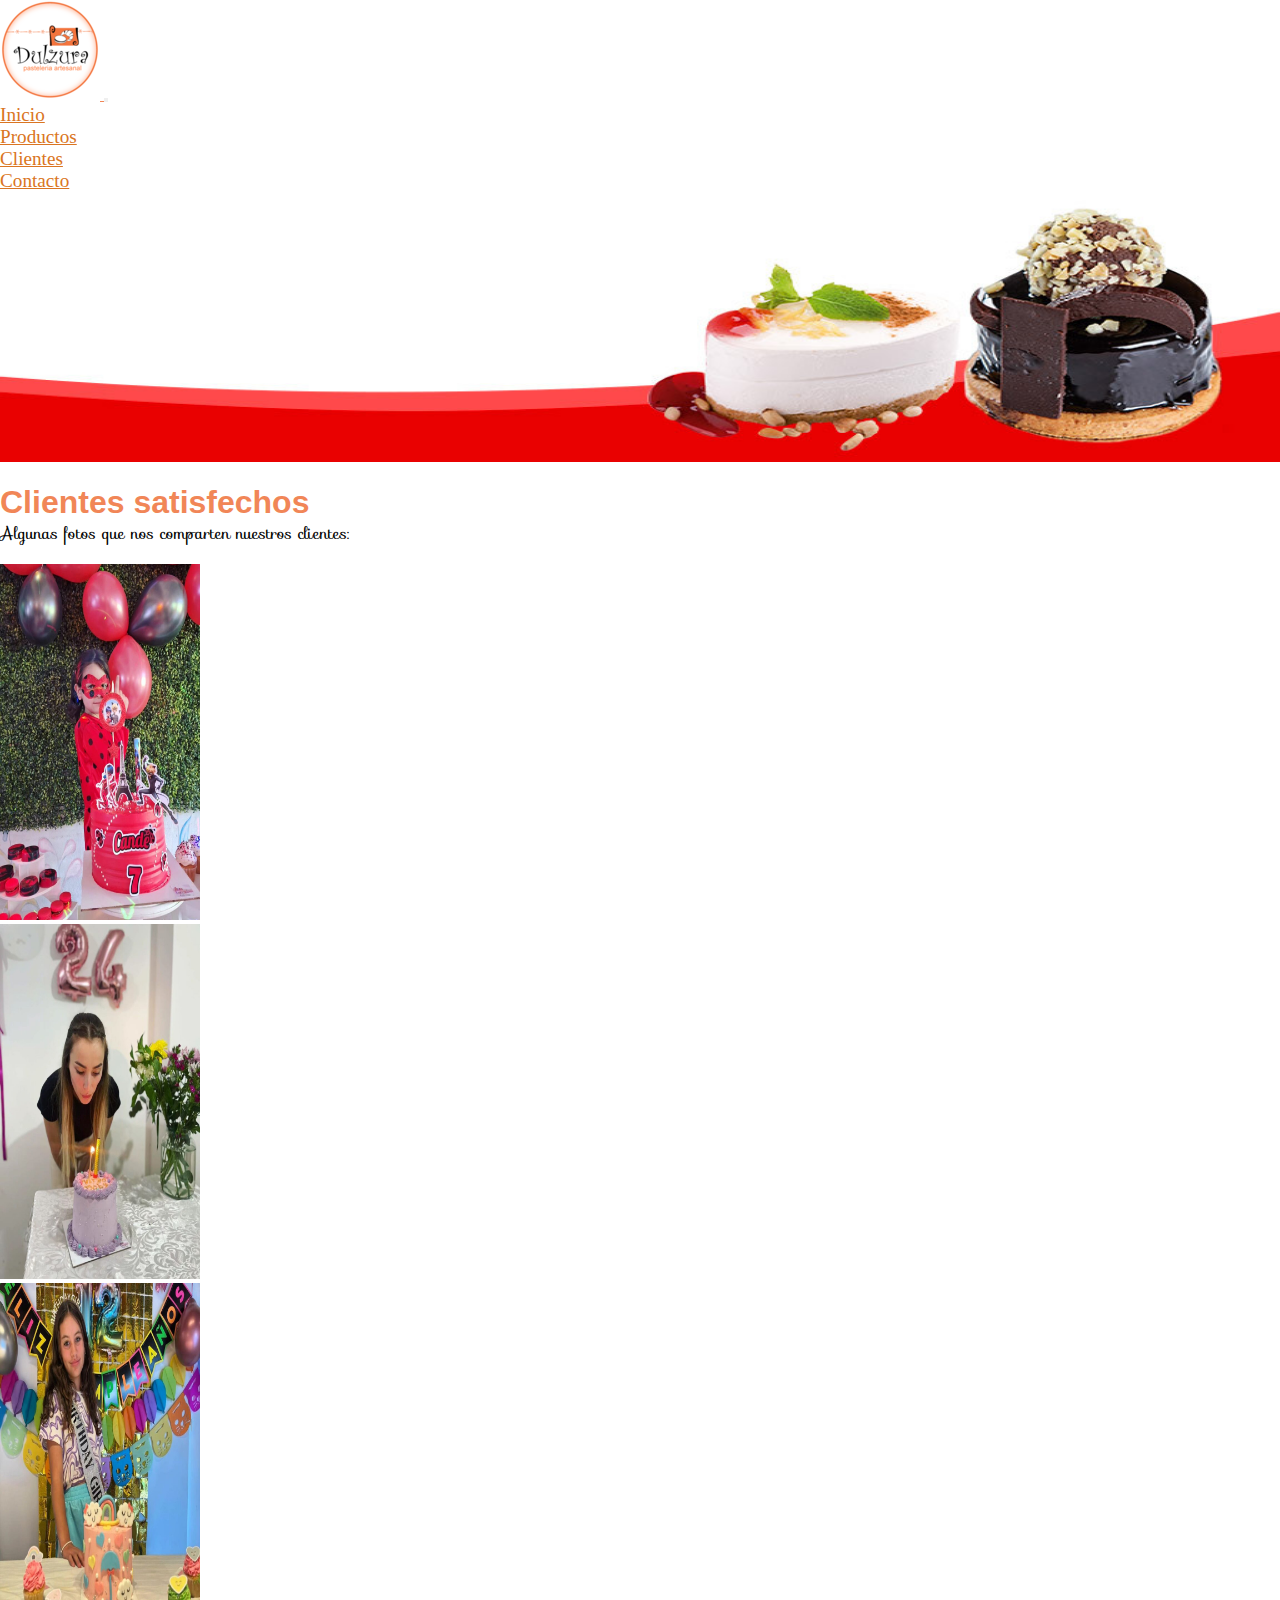
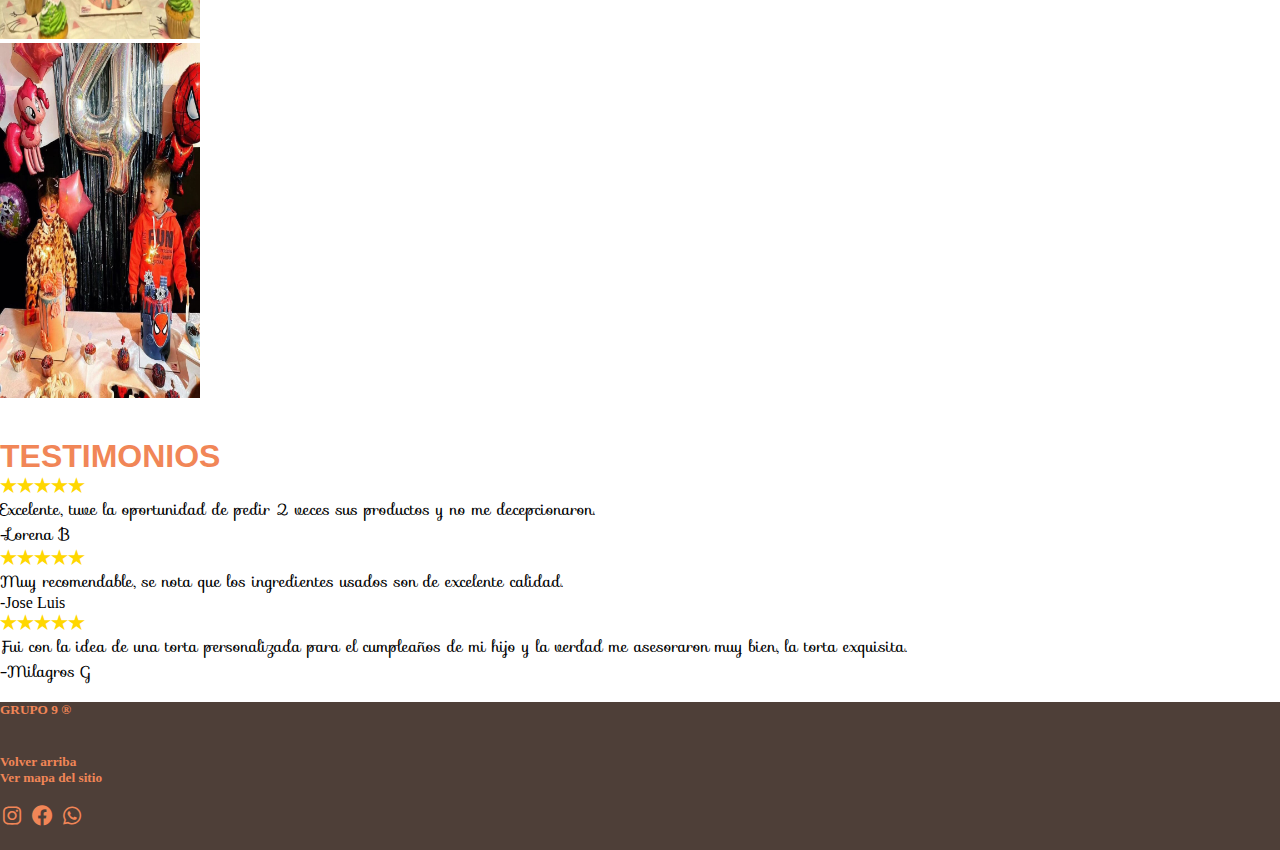
==== commit 114573b8: "Actualizo repositorio con JavaScript." ====
--- a/clientes.html
+++ b/clientes.html
@@ -4,164 +4,173 @@
 <head>
     <meta charset="UTF-8" />
     <meta name="viewport" content="width=device-width, initial-scale=1.0" />
-    <meta name="description"
-        content="En pasteleria Dulzura tenemos una amplia variedad de tortas y tartas, hechas a mano y de forma casera. La elaboracion de nuestros productos es con mucha dedicacion y siguiendo las recetas tradicionales de nuestra familia." />
-    <meta name="keywords"
-        content="dulzura, pasteleria, torta, tartas, caseras, cordoba, cordoba capital, tradicional" />
-
-        <link href="https://cdn.jsdelivr.net/npm/bootstrap@5.3.2/dist/css/bootstrap.min.css" rel="stylesheet"
-        integrity="sha384-T3c6CoIi6uLrA9TneNEoa7RxnatzjcDSCmG1MXxSR1GAsXEV/Dwwykc2MPK8M2HN" crossorigin="anonymous" />
-        <link href="https://unpkg.com/boxicons@2.1.4/css/boxicons.min.css" rel="stylesheet" />
-        <link rel="shortcut icon" href="favicon.ico" type="image/x-icon" />
-        <link rel="preconnect" href="https://fonts.gstatic.com" />
-        <link rel="shortcut icon" href="./img/panadero.png" type="image/x-icon" />
-        <link rel="stylesheet" href="./css/estilos.css"/>
-    <title>Dulzura - Pasteleria Artesanal</title>
+    <meta name="description" content="En pasteleria Dulzura tenemos una amplia variedad de tortas y tartas, hechas a mano y de forma casera. La elaboracion de nuestros productos es con mucha dedicacion y siguiendo las recetas tradicionales de nuestra familia." />
+    <meta name="keywords" content="dulzura, pasteleria, torta, tartas, caseras, cordoba, cordoba capital, tradicional" />
+    <link href="https://cdn.jsdelivr.net/npm/bootstrap@5.3.2/dist/css/bootstrap.min.css" rel="stylesheet"
+    integrity="sha384-T3c6CoIi6uLrA9TneNEoa7RxnatzjcDSCmG1MXxSR1GAsXEV/Dwwykc2MPK8M2HN" crossorigin="anonymous" />
+    <link href="https://unpkg.com/boxicons@2.1.4/css/boxicons.min.css" rel="stylesheet" />
+    <link rel="shortcut icon" href="favicon.ico" type="image/x-icon" />
+    <link rel="preconnect" href="https://fonts.gstatic.com" />
+    <link rel="shortcut icon" href="./img/panadero.png" type="image/x-icon" />
+    <link rel="stylesheet" href="./css/estilos.css"/>
+    <title>Dulzura - Clientes</title>
 </head>
 
 <body>
-    <div class="container-fluid">
-        <header>
-            <div class="row">
+    <header>
+        <nav class="navbar navbar-expand-lg bg-#f9ede7">
+            <div class="container-fluid">
+            <a class="navbar-brand" href="./index.html">
+                <img src="./img/logo.png" alt="Logo de Dulzura Pastelería" id="arriba">
+            </a>
+            <button class="navbar-toggler" type="button" data-bs-toggle="collapse" data-bs-target="#navbarSupportedContent" aria-controls="navbarSupportedContent" aria-expanded="false" aria-label="Toggle navigation">
+                <span class="navbar-toggler-icon"></span>
+            </button>
+            <div class="collapse navbar-collapse" id="navbarSupportedContent">
+                <ul class="navbar-nav ms-auto mb-2 mb-lg-0">
+                <li class="nav-item">
+                    <a class="nav-link" href="./index.html">Inicio</a>
+                </li>
+                <li class="nav-item">
+                    <a class="nav-link" href="./productos.html">Productos</a>
+                </li>
+                <li class="nav-item">
+                    <a class="nav-link" href="./clientes.html">Clientes</a>
+                </li>
+                <li class="nav-item">
+                    <a class="nav-link" href="./contacto.html">Contacto</a>
+                </li>
+                </ul> 
+            </div>
+            </div>
+        </nav>
+
+        <div class="banner">
+            <img src="./img/pasteleria_banner.jpg" alt="Banner" />
+        </div>
+    </header>
+
+    <main>
+        <section>
+            <div class="row text-center">
                 <div class="col">
-                    <a class="navbar-brand" href="#">
-                        <img src="./img/logo.png" alt="Logo" width="120px" height="auto" class="img-fluid" id="arriba"> <!--Logo-->
-                    </a>
+                    <br>
+                    <h1>
+                        <script> window.alert("AQUÍ VERÁS FOTOS Y OPINIONES DE NUESTROS TRABAJOS") </script>
+                        Clientes satisfechos
+                    </h1>
+                    <p class="h2">Algunas fotos que nos comparten nuestros clientes:</p>
                 </div>
-                <nav class="col" class="barranav"> <!--navbar-->
-                    <ul class="nav text-center">
-                        <li class="nav-item">
-                            <a class="nav-link" href="./index.html">Inicio</a>
-                        </li>
-                        <li class="nav-item">
-                            <a class="nav-link active" aria-current="page" href="./productos.html">Productos</a>
-                        </li>
-                        <li class="nav-item">
-                            <a class="nav-link" href="./clientes.html"><b>Clientes</b></a>
-                        </li>
-                        <li class="nav-item">
-                            <a class="nav-link" href="./contacto.html">Contacto</a>
-                        </li>
-                    </ul>
-                </nav>
             </div>
-
-            <div class="banner">
-                <img src="./img/pasteleria_banner.jpg" alt="Banner" />
-            </div>
-        </header>
-
-        <main>
-            <section>
-                <div class="row text-center">
-                    <div class="col">
-                        <br>
-                        <h1>
-                            Clientes satisfechos
-                        </h1>
-                        <p class="h2">Algunas fotos que nos comparten nuestros clientes:</p>
+        </section>
+        <br>
+        <section class="container-carrusel">
+            <div id="carousel" class="carousel slide" data-bs-ride="carousel">
+                <div class="carousel-inner text-center">
+                    <div class="carousel-item active">
+                        <img src="img/cumpleanos-Candela.jpg" class="img-fluid" alt="torta de cumpleños de Candela" height="auto" width="200px">
+                    </div>
+                    <div class="carousel-item">
+                        <img src="img/cumpleanos-Juana.jpg" class="img-fluid" alt="torta de cumpleaños de Juana" height="auto" width="200px">
+                    </div>
+                    <div class="carousel-item">
+                        <img src="img/cumpleanos-Malena.jpg" class="img-fluid" alt="torta de cumpleaños de Malena" height="auto" width="200px">
+                    </div>
+                    <div class="carousel-item">
+                        <img src="img/cumpleanos-Mateo-Mia.jpg" class="img-fluid" alt="torta de cumpleaños de Mateo y Mia " height="auto" width="200px">
                     </div>
                 </div>
-            </section>
+        </section>
 
-            <section class="container-carrusel">
-                <div id="carousel" class="carousel slide" data-bs-ride="carousel">
-                    <div class="carousel-inner text-center">
-                        <div class="carousel-item active">
-                            <img src="img/cumpleanos-Candela.jpg" class="img-fluid" alt="torta de cumpleños de Candela" height="auto" width="200px">
-                        </div>
-                        <div class="carousel-item">
-                            <img src="img/cumpleanos-Juana.jpg" class="img-fluid" alt="torta de cumpleaños de Juana" height="auto" width="200px">
-                        </div>
-                        <div class="carousel-item">
-                            <img src="img/cumpleanos-Malena.jpg" class="img-fluid" alt="torta de cumpleaños de Malena" height="auto" width="200px">
-                        </div>
-                        <div class="carousel-item">
-                            <img src="img/cumpleanos-Mateo-Mia.jpg" class="img-fluid" alt="torta de cumpleaños de Mateo y Mia " height="auto" width="200px">
-                        </div>
+        <br>
+        <br>
+
+        <section>
+            <div class="row" class="testimonios">
+                <div class="col">
+                    <h1 class="text text-center">
+                        TESTIMONIOS
+                    </h1>
+                </div>
+            </div>
+        </section>
+
+        <section>
+            <div class="container mt-1 bg-body-tertiary">
+                <div class="row">
+                    <div class="col-sm-4 border border-1">
+                        <h3 class="calificacion">★★★★★</h3>
+                        <p>Excelente, tuve la oportunidad de pedir 2 veces sus productos y no me decepcionaron.
+                        </p>
+
+                        <p>-Lorena B</p>
                     </div>
-            </section>
+                    
+                    <div class="col-sm-4 border border-1">
+                        <h3 class="calificacion">★★★★★</h3>
+                        <p>Muy recomendable, se nota que los ingredientes usados son de excelente calidad.
 
-            <br>
-            <br>
+                        </p>-Jose Luis</p>
+                    </div>
 
-            <section>
-                <div class="row" class="testimonios">
-                    <div class="col">
-                        <h1 class="text text-center">
-                            TESTIMONIOS
-                        </h1>
+                    <div class="col-sm-4 border border-1">
+                        <h3 class="calificacion">★★★★★</h3>
+                        <p>Fui con la idea de una torta personalizada para el cumpleaños de mi hijo y la verdad
+                            me asesoraron muy bien, la torta exquisita.</p>
+
+                        <p>-Milagros G</p>
                     </div>
                 </div>
-            </section>
+            </div>
+        </section>   
 
-            <section>
-                <div class="container mt-5">
-                    <div class="row">
-                        <div class="col-sm-4">
-                            <h3 class="calificacion">★★★★★</h3>
-                            <p>Excelente, tuve la oportunidad de pedir 2 veces sus productos y no me decepcionaron.
-                            </p>
+    </main>
 
-                            <p>-Lorena B</p>
-                        </div>
+    <br>
+    
+    <footer>
+      <div class="container-fluid">
+        <div class="row d-flex text-center align-items-center">
+          <div class="col-4">
+            <!-- <h5>Desarrollado por:</h5> -->
+            <h5>GRUPO 9 &reg;</h5>
+          </div>
 
-                        <div class="col-sm-4">
-                            <h3 class="calificacion">★★★★★</h3>
-                            <p>Muy recomendable, se nota que los ingredientes usados son de excelente calidad.
+          <br>
+          <br> <!--REVISAR-->
+          
+          <div class="col-4">
+            <h5><a href="#arriba" class="arriba">Volver arriba</a></h5>
+            <a href="./mapa-sitio.html" target="_blank">
+              <h5>Ver mapa del sitio</h5>
+            </a>
+          </div>
 
-                            </p>-Jose Luis</p>
-                        </div>
+          <br>
 
-                        <div class="col-sm-4">
-                            <h3 class="calificacion">★★★★★</h3>
-                            <p>Fui con la idea de una torta personalizada para el cumpleaños de mi hijo y la verdad
-                                me asesoraron muy bien, la torta exquisita.</p>
+          <div class="col-4 d-flex justify-content-center">
+            <h2>
 
-                            <p>-Milagros G</p>
-                        </div>
-                    </div>
-                </div>
-            </section>   
+            <a href="https://www.instagram.com/?hl=es" target="_blank" rel="noopener noreferrer"> <i
+                    class="bx bxl-instagram"></i> </a>
 
-        </main>
+            <a href="https://es-la.facebook.com/" target="_blank" rel="noopener noreferrer"> <i
+                    class="bx bxl-facebook-circle"></i> </a>
 
-        <br>
+            <a href="https://web.whatsapp.com/" target="_blank" rel="noopener noreferrer"> <i
+                    class="bx bxl-whatsapp"></i> </a>
 
-        <footer>
-            <div class="row text-center">
-                <div class="col">
-                    <h6>Desarrollado por:</h6>
-                    <h6>Grupo 9 - UNC &reg;</h6>
-                </div>
-                <div class="col">
-                    <h6><a href="#arriba" class="arriba">Volver arriba</a></h6>
-                    <a href="./mapa-sitio.html" target="_blank">
-                        <h6>Ver mapa del sitio</h6>
-                    </a>
-                </div>
-
-                <div class="col">
-                    <h6>Redes:</h6>
-                    
-                    <a href="https://www.instagram.com/?hl=es" target="_blank" rel="noopener noreferrer"> <i class="bx bxl-instagram"></i> </a>
-
-                    <br />
-
-                    <a href="https://es-la.facebook.com/" target="_blank" rel="noopener noreferrer"> <i class="bx bxl-facebook-circle"></i> </a>
-
-                    <br />
-
-                    <a href="https://web.whatsapp.com/" target="_blank" rel="noopener noreferrer"> <i class="bx bxl-whatsapp"></i> </a>
-                </div>
-            </div>
-        <br>
-        </footer>
-    </div>
+            </h2>
+          </div>
+        </div>
+      </div>
+      <br>
+    </footer>
+         
     <script src="https://cdn.jsdelivr.net/npm/bootstrap@5.3.2/dist/js/bootstrap.bundle.min.js"
         integrity="sha384-C6RzsynM9kWDrMNeT87bh95OGNyZPhcTNXj1NW7RuBCsyN/o0jlpcV8Qyq46cDfL"
         crossorigin="anonymous"></script>
-    <script src="./js/JavaScript.js"></script>
+    <script src="./js/javascript.js"></script>
 </body>
 
 </html>--- a/css/estilos.css
+++ b/css/estilos.css
@@ -4,8 +4,6 @@
     margin: 0;
     padding: 0;
     box-sizing: border-box;
-/*     font-size: 1.1rem;
-    min-height: 0px; */
 }
 
 /* Paleta de colores */
@@ -14,17 +12,18 @@
 
 body {
     padding: 0;
-}
-
-.header {
+    overflow-x: hidden;
+}
+
+/* .header {
     background-color: #f18657;
     align-items: center;
-}
-
-.navbar {
+} */
+
+/* .navbar {
     background-color: #f9ede7;
     padding: 0;
-}
+} */
 
 .nav-item :active {
     color: rgb(218, 117, 34);
@@ -32,6 +31,7 @@
 
 .nav-link {
     color: rgb(218, 117, 34);
+    font-size: 1.2rem;
 }
 
 .nav a:hover {
@@ -39,18 +39,22 @@
     background-color: #d56737;
 }
 
+#navbarSupportedContent a:hover {
+    color: #f9ede7;
+    background-color: #d56737;
+}
+
+.nav :active a:hover {
+    color: #f9ede7;
+    background-color: #d56737;
+}
+
 a { 
     color: #f9ede7;
 }
 
-/* .banner {
-    background: url(/img/pasteleria_banner.jpg) no-repeat center center;
-    background-size: cover;
-    height: auto;
-}
- */
 .banner img {
-    display: flex;
+    /* display: flex; */
     width: 100%;
     height: 30vh;
     margin: 0;
@@ -116,7 +120,7 @@
 
 .delivery > img {
     width: 15%;
-    animation: ease-in animat 1.5s;
+    animation: ease-in animat 3.0s;
     border-radius: 10%;
 }
 
@@ -130,11 +134,20 @@
   }
 
 /* Estilos en la barra de navegación */
-.barranav {
+/* .barranav {
 	display: flex;
 	flex-direction: row-reverse;
 	align-items: center;
 }
+ */
+/* Estilos en la tabla de productos */
+table {
+    font-size: larger;
+}
+
+td {
+    font-size: 1.2em;
+}
 
 /* Estilos de las estrellas de calificación */
 .calificacion {
@@ -142,16 +155,16 @@
 }
 
 /* ESTILOS EN EL FORMULARIO DE CONTACTO */
-  form {
+/* form {
     font-family: Arial, Helvetica, sans-serif;
     min-height: 50vh;
     display: flex;
     align-items: center;
     background-color:white;
-    
-}
+} */
+
 /* ESTILOS INPUT y LABEL DEL FORMULARIO DE CONTACTO */
-  input {
+/* input {
     padding: 50px 55px;
     box-shadow: 0 0 20px rgba(0, 0, 0, 0.2);
     border: 20px;
@@ -160,31 +173,38 @@
     background-color: #e05417;
     flex-direction: column;
 }
-  input, textarea {
+*/
+
+/*
+input, textarea {
     background-color: rgb(173, 138, 91);
     padding: 20px 14px;
     margin-bottom: 25px;
     border: 0;
     border-radius: 10px;
     font-size: 15px;
-
-
- }
+ } */
   
- */
+
 /* ESTILO EN EL BOTÓN ENVIAR DEL FORMULARIO DE CONTACTO */
-.enviar {
+/* .enviar {
     font-size: 17px;
     cursor: pointer;
-    width: fit-content; }
+    width: fit-content; 
+} */
+
 /* Estilos del pie de página */
 footer {
     background-color: #4e3f38;
     color: #f18657;
 }
 
-footer h3, h5, h6 {
-    color: #f18657;
+footer, a, h1, h3, h5, h6 {
+    color: #f18657;
+}
+
+footer a {
+    text-decoration: none;
 }
 
 .arriba {
@@ -193,4 +213,4 @@
 
 #enlaces-mapa-sitio a {
     color: #f18657;
-}
+}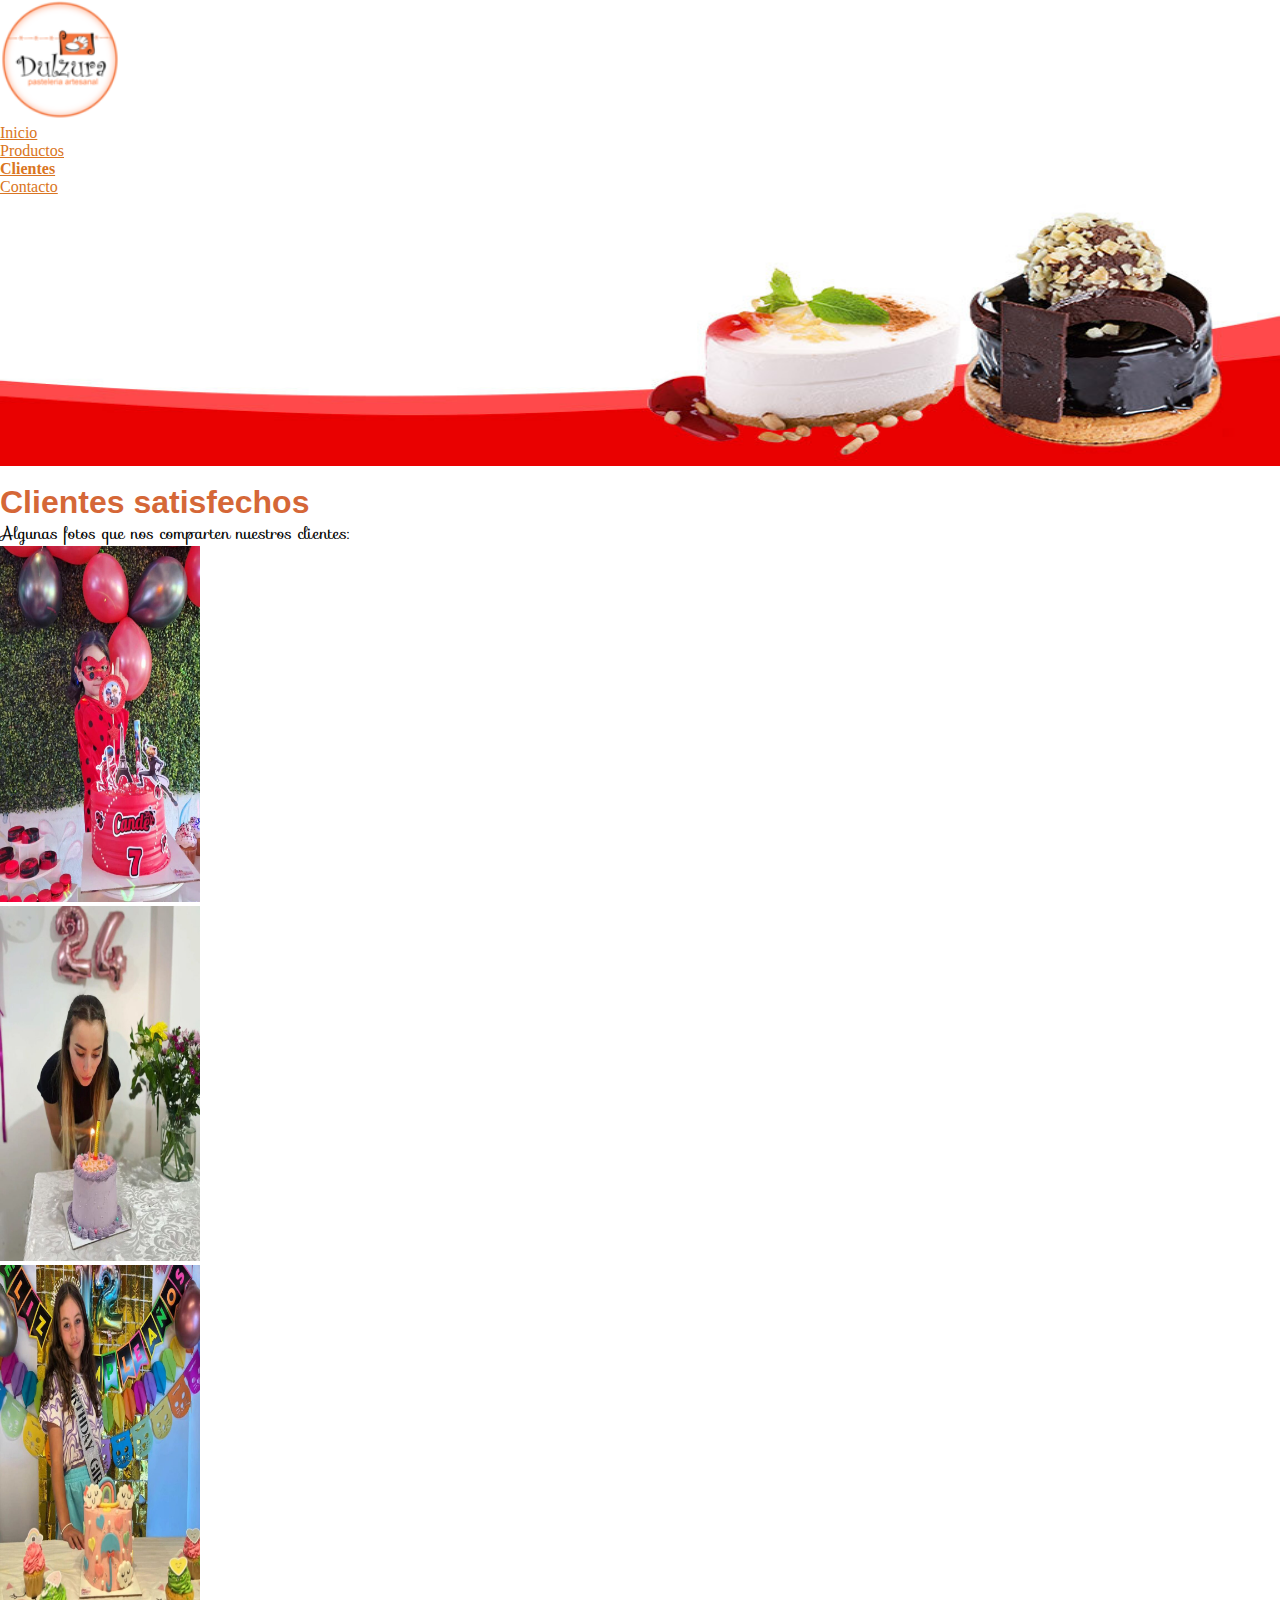
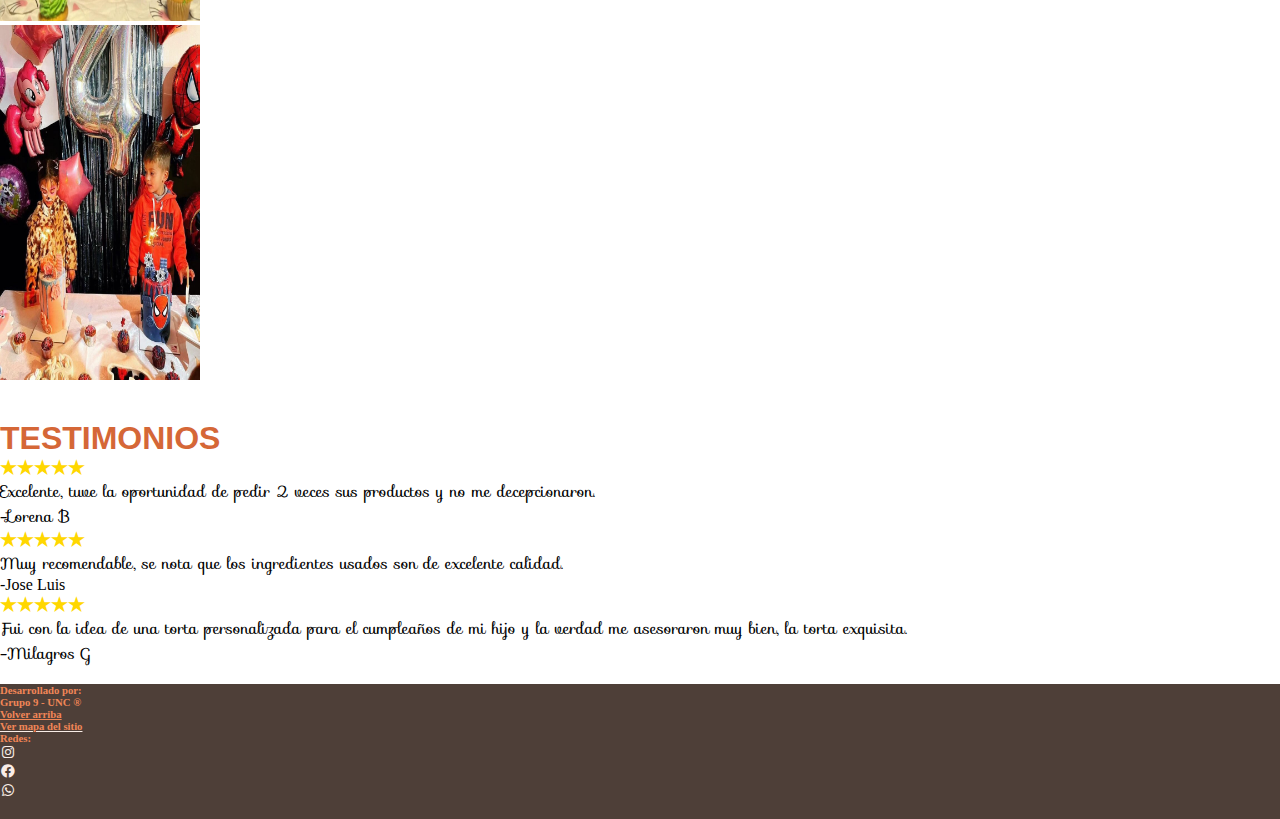
==== commit 2c441c38: "Revert "Actualizo repositorio con JavaScript."" ====
--- a/clientes.html
+++ b/clientes.html
@@ -4,173 +4,164 @@
 <head>
     <meta charset="UTF-8" />
     <meta name="viewport" content="width=device-width, initial-scale=1.0" />
-    <meta name="description" content="En pasteleria Dulzura tenemos una amplia variedad de tortas y tartas, hechas a mano y de forma casera. La elaboracion de nuestros productos es con mucha dedicacion y siguiendo las recetas tradicionales de nuestra familia." />
-    <meta name="keywords" content="dulzura, pasteleria, torta, tartas, caseras, cordoba, cordoba capital, tradicional" />
-    <link href="https://cdn.jsdelivr.net/npm/bootstrap@5.3.2/dist/css/bootstrap.min.css" rel="stylesheet"
-    integrity="sha384-T3c6CoIi6uLrA9TneNEoa7RxnatzjcDSCmG1MXxSR1GAsXEV/Dwwykc2MPK8M2HN" crossorigin="anonymous" />
-    <link href="https://unpkg.com/boxicons@2.1.4/css/boxicons.min.css" rel="stylesheet" />
-    <link rel="shortcut icon" href="favicon.ico" type="image/x-icon" />
-    <link rel="preconnect" href="https://fonts.gstatic.com" />
-    <link rel="shortcut icon" href="./img/panadero.png" type="image/x-icon" />
-    <link rel="stylesheet" href="./css/estilos.css"/>
-    <title>Dulzura - Clientes</title>
+    <meta name="description"
+        content="En pasteleria Dulzura tenemos una amplia variedad de tortas y tartas, hechas a mano y de forma casera. La elaboracion de nuestros productos es con mucha dedicacion y siguiendo las recetas tradicionales de nuestra familia." />
+    <meta name="keywords"
+        content="dulzura, pasteleria, torta, tartas, caseras, cordoba, cordoba capital, tradicional" />
+
+        <link href="https://cdn.jsdelivr.net/npm/bootstrap@5.3.2/dist/css/bootstrap.min.css" rel="stylesheet"
+        integrity="sha384-T3c6CoIi6uLrA9TneNEoa7RxnatzjcDSCmG1MXxSR1GAsXEV/Dwwykc2MPK8M2HN" crossorigin="anonymous" />
+        <link href="https://unpkg.com/boxicons@2.1.4/css/boxicons.min.css" rel="stylesheet" />
+        <link rel="shortcut icon" href="favicon.ico" type="image/x-icon" />
+        <link rel="preconnect" href="https://fonts.gstatic.com" />
+        <link rel="shortcut icon" href="./img/panadero.png" type="image/x-icon" />
+        <link rel="stylesheet" href="./css/estilos.css"/>
+    <title>Dulzura - Pasteleria Artesanal</title>
 </head>
 
 <body>
-    <header>
-        <nav class="navbar navbar-expand-lg bg-#f9ede7">
-            <div class="container-fluid">
-            <a class="navbar-brand" href="./index.html">
-                <img src="./img/logo.png" alt="Logo de Dulzura Pastelería" id="arriba">
-            </a>
-            <button class="navbar-toggler" type="button" data-bs-toggle="collapse" data-bs-target="#navbarSupportedContent" aria-controls="navbarSupportedContent" aria-expanded="false" aria-label="Toggle navigation">
-                <span class="navbar-toggler-icon"></span>
-            </button>
-            <div class="collapse navbar-collapse" id="navbarSupportedContent">
-                <ul class="navbar-nav ms-auto mb-2 mb-lg-0">
-                <li class="nav-item">
-                    <a class="nav-link" href="./index.html">Inicio</a>
-                </li>
-                <li class="nav-item">
-                    <a class="nav-link" href="./productos.html">Productos</a>
-                </li>
-                <li class="nav-item">
-                    <a class="nav-link" href="./clientes.html">Clientes</a>
-                </li>
-                <li class="nav-item">
-                    <a class="nav-link" href="./contacto.html">Contacto</a>
-                </li>
-                </ul> 
+    <div class="container-fluid">
+        <header>
+            <div class="row">
+                <div class="col">
+                    <a class="navbar-brand" href="#">
+                        <img src="./img/logo.png" alt="Logo" width="120px" height="auto" class="img-fluid" id="arriba"> <!--Logo-->
+                    </a>
+                </div>
+                <nav class="col" class="barranav"> <!--navbar-->
+                    <ul class="nav text-center">
+                        <li class="nav-item">
+                            <a class="nav-link" href="./index.html">Inicio</a>
+                        </li>
+                        <li class="nav-item">
+                            <a class="nav-link active" aria-current="page" href="./productos.html">Productos</a>
+                        </li>
+                        <li class="nav-item">
+                            <a class="nav-link" href="./clientes.html"><b>Clientes</b></a>
+                        </li>
+                        <li class="nav-item">
+                            <a class="nav-link" href="./contacto.html">Contacto</a>
+                        </li>
+                    </ul>
+                </nav>
             </div>
+
+            <div class="banner">
+                <img src="./img/pasteleria_banner.jpg" alt="Banner" />
             </div>
-        </nav>
+        </header>
 
-        <div class="banner">
-            <img src="./img/pasteleria_banner.jpg" alt="Banner" />
-        </div>
-    </header>
+        <main>
+            <section>
+                <div class="row text-center">
+                    <div class="col">
+                        <br>
+                        <h1>
+                            Clientes satisfechos
+                        </h1>
+                        <p class="h2">Algunas fotos que nos comparten nuestros clientes:</p>
+                    </div>
+                </div>
+            </section>
 
-    <main>
-        <section>
+            <section class="container-carrusel">
+                <div id="carousel" class="carousel slide" data-bs-ride="carousel">
+                    <div class="carousel-inner text-center">
+                        <div class="carousel-item active">
+                            <img src="img/cumpleanos-Candela.jpg" class="img-fluid" alt="torta de cumpleños de Candela" height="auto" width="200px">
+                        </div>
+                        <div class="carousel-item">
+                            <img src="img/cumpleanos-Juana.jpg" class="img-fluid" alt="torta de cumpleaños de Juana" height="auto" width="200px">
+                        </div>
+                        <div class="carousel-item">
+                            <img src="img/cumpleanos-Malena.jpg" class="img-fluid" alt="torta de cumpleaños de Malena" height="auto" width="200px">
+                        </div>
+                        <div class="carousel-item">
+                            <img src="img/cumpleanos-Mateo-Mia.jpg" class="img-fluid" alt="torta de cumpleaños de Mateo y Mia " height="auto" width="200px">
+                        </div>
+                    </div>
+            </section>
+
+            <br>
+            <br>
+
+            <section>
+                <div class="row" class="testimonios">
+                    <div class="col">
+                        <h1 class="text text-center">
+                            TESTIMONIOS
+                        </h1>
+                    </div>
+                </div>
+            </section>
+
+            <section>
+                <div class="container mt-5">
+                    <div class="row">
+                        <div class="col-sm-4">
+                            <h3 class="calificacion">★★★★★</h3>
+                            <p>Excelente, tuve la oportunidad de pedir 2 veces sus productos y no me decepcionaron.
+                            </p>
+
+                            <p>-Lorena B</p>
+                        </div>
+
+                        <div class="col-sm-4">
+                            <h3 class="calificacion">★★★★★</h3>
+                            <p>Muy recomendable, se nota que los ingredientes usados son de excelente calidad.
+
+                            </p>-Jose Luis</p>
+                        </div>
+
+                        <div class="col-sm-4">
+                            <h3 class="calificacion">★★★★★</h3>
+                            <p>Fui con la idea de una torta personalizada para el cumpleaños de mi hijo y la verdad
+                                me asesoraron muy bien, la torta exquisita.</p>
+
+                            <p>-Milagros G</p>
+                        </div>
+                    </div>
+                </div>
+            </section>   
+
+        </main>
+
+        <br>
+
+        <footer>
             <div class="row text-center">
                 <div class="col">
-                    <br>
-                    <h1>
-                        <script> window.alert("AQUÍ VERÁS FOTOS Y OPINIONES DE NUESTROS TRABAJOS") </script>
-                        Clientes satisfechos
-                    </h1>
-                    <p class="h2">Algunas fotos que nos comparten nuestros clientes:</p>
+                    <h6>Desarrollado por:</h6>
+                    <h6>Grupo 9 - UNC &reg;</h6>
+                </div>
+                <div class="col">
+                    <h6><a href="#arriba" class="arriba">Volver arriba</a></h6>
+                    <a href="./mapa-sitio.html" target="_blank">
+                        <h6>Ver mapa del sitio</h6>
+                    </a>
+                </div>
+
+                <div class="col">
+                    <h6>Redes:</h6>
+                    
+                    <a href="https://www.instagram.com/?hl=es" target="_blank" rel="noopener noreferrer"> <i class="bx bxl-instagram"></i> </a>
+
+                    <br />
+
+                    <a href="https://es-la.facebook.com/" target="_blank" rel="noopener noreferrer"> <i class="bx bxl-facebook-circle"></i> </a>
+
+                    <br />
+
+                    <a href="https://web.whatsapp.com/" target="_blank" rel="noopener noreferrer"> <i class="bx bxl-whatsapp"></i> </a>
                 </div>
             </div>
-        </section>
         <br>
-        <section class="container-carrusel">
-            <div id="carousel" class="carousel slide" data-bs-ride="carousel">
-                <div class="carousel-inner text-center">
-                    <div class="carousel-item active">
-                        <img src="img/cumpleanos-Candela.jpg" class="img-fluid" alt="torta de cumpleños de Candela" height="auto" width="200px">
-                    </div>
-                    <div class="carousel-item">
-                        <img src="img/cumpleanos-Juana.jpg" class="img-fluid" alt="torta de cumpleaños de Juana" height="auto" width="200px">
-                    </div>
-                    <div class="carousel-item">
-                        <img src="img/cumpleanos-Malena.jpg" class="img-fluid" alt="torta de cumpleaños de Malena" height="auto" width="200px">
-                    </div>
-                    <div class="carousel-item">
-                        <img src="img/cumpleanos-Mateo-Mia.jpg" class="img-fluid" alt="torta de cumpleaños de Mateo y Mia " height="auto" width="200px">
-                    </div>
-                </div>
-        </section>
-
-        <br>
-        <br>
-
-        <section>
-            <div class="row" class="testimonios">
-                <div class="col">
-                    <h1 class="text text-center">
-                        TESTIMONIOS
-                    </h1>
-                </div>
-            </div>
-        </section>
-
-        <section>
-            <div class="container mt-1 bg-body-tertiary">
-                <div class="row">
-                    <div class="col-sm-4 border border-1">
-                        <h3 class="calificacion">★★★★★</h3>
-                        <p>Excelente, tuve la oportunidad de pedir 2 veces sus productos y no me decepcionaron.
-                        </p>
-
-                        <p>-Lorena B</p>
-                    </div>
-                    
-                    <div class="col-sm-4 border border-1">
-                        <h3 class="calificacion">★★★★★</h3>
-                        <p>Muy recomendable, se nota que los ingredientes usados son de excelente calidad.
-
-                        </p>-Jose Luis</p>
-                    </div>
-
-                    <div class="col-sm-4 border border-1">
-                        <h3 class="calificacion">★★★★★</h3>
-                        <p>Fui con la idea de una torta personalizada para el cumpleaños de mi hijo y la verdad
-                            me asesoraron muy bien, la torta exquisita.</p>
-
-                        <p>-Milagros G</p>
-                    </div>
-                </div>
-            </div>
-        </section>   
-
-    </main>
-
-    <br>
-    
-    <footer>
-      <div class="container-fluid">
-        <div class="row d-flex text-center align-items-center">
-          <div class="col-4">
-            <!-- <h5>Desarrollado por:</h5> -->
-            <h5>GRUPO 9 &reg;</h5>
-          </div>
-
-          <br>
-          <br> <!--REVISAR-->
-          
-          <div class="col-4">
-            <h5><a href="#arriba" class="arriba">Volver arriba</a></h5>
-            <a href="./mapa-sitio.html" target="_blank">
-              <h5>Ver mapa del sitio</h5>
-            </a>
-          </div>
-
-          <br>
-
-          <div class="col-4 d-flex justify-content-center">
-            <h2>
-
-            <a href="https://www.instagram.com/?hl=es" target="_blank" rel="noopener noreferrer"> <i
-                    class="bx bxl-instagram"></i> </a>
-
-            <a href="https://es-la.facebook.com/" target="_blank" rel="noopener noreferrer"> <i
-                    class="bx bxl-facebook-circle"></i> </a>
-
-            <a href="https://web.whatsapp.com/" target="_blank" rel="noopener noreferrer"> <i
-                    class="bx bxl-whatsapp"></i> </a>
-
-            </h2>
-          </div>
-        </div>
-      </div>
-      <br>
-    </footer>
-         
+        </footer>
+    </div>
     <script src="https://cdn.jsdelivr.net/npm/bootstrap@5.3.2/dist/js/bootstrap.bundle.min.js"
         integrity="sha384-C6RzsynM9kWDrMNeT87bh95OGNyZPhcTNXj1NW7RuBCsyN/o0jlpcV8Qyq46cDfL"
         crossorigin="anonymous"></script>
-    <script src="./js/javascript.js"></script>
+    <script src="./js/JavaScript.js"></script>
 </body>
 
 </html>--- a/css/estilos.css
+++ b/css/estilos.css
@@ -4,6 +4,8 @@
     margin: 0;
     padding: 0;
     box-sizing: border-box;
+/*     font-size: 1.1rem;
+    min-height: 0px; */
 }
 
 /* Paleta de colores */
@@ -12,18 +14,17 @@
 
 body {
     padding: 0;
-    overflow-x: hidden;
 }
 
-/* .header {
+.header {
     background-color: #f18657;
     align-items: center;
-} */
+}
 
-/* .navbar {
+.navbar {
     background-color: #f9ede7;
     padding: 0;
-} */
+}
 
 .nav-item :active {
     color: rgb(218, 117, 34);
@@ -31,20 +32,9 @@
 
 .nav-link {
     color: rgb(218, 117, 34);
-    font-size: 1.2rem;
 }
 
 .nav a:hover {
-    color: #f9ede7;
-    background-color: #d56737;
-}
-
-#navbarSupportedContent a:hover {
-    color: #f9ede7;
-    background-color: #d56737;
-}
-
-.nav :active a:hover {
     color: #f9ede7;
     background-color: #d56737;
 }
@@ -53,8 +43,14 @@
     color: #f9ede7;
 }
 
+/* .banner {
+    background: url(/img/pasteleria_banner.jpg) no-repeat center center;
+    background-size: cover;
+    height: auto;
+}
+ */
 .banner img {
-    /* display: flex; */
+    display: flex;
     width: 100%;
     height: 30vh;
     margin: 0;
@@ -120,7 +116,7 @@
 
 .delivery > img {
     width: 15%;
-    animation: ease-in animat 3.0s;
+    animation: ease-in animat 1.5s;
     border-radius: 10%;
 }
 
@@ -134,19 +130,10 @@
   }
 
 /* Estilos en la barra de navegación */
-/* .barranav {
+.barranav {
 	display: flex;
 	flex-direction: row-reverse;
 	align-items: center;
-}
- */
-/* Estilos en la tabla de productos */
-table {
-    font-size: larger;
-}
-
-td {
-    font-size: 1.2em;
 }
 
 /* Estilos de las estrellas de calificación */
@@ -155,56 +142,49 @@
 }
 
 /* ESTILOS EN EL FORMULARIO DE CONTACTO */
-/* form {
+  form {
     font-family: Arial, Helvetica, sans-serif;
     min-height: 50vh;
     display: flex;
     align-items: center;
     background-color:white;
-} */
-
+    
+}
 /* ESTILOS INPUT y LABEL DEL FORMULARIO DE CONTACTO */
-/* input {
+  input {
     padding: 50px 55px;
     box-shadow: 0 0 20px rgba(0, 0, 0, 0.2);
     border: 20px;
     text-align: center;
     width: 340px;
-    background-color: #e05417;
+    background-color: #e0dd17;
     flex-direction: column;
 }
-*/
-
-/*
-input, textarea {
+  input, textarea {
     background-color: rgb(173, 138, 91);
     padding: 20px 14px;
     margin-bottom: 25px;
     border: 0;
     border-radius: 10px;
     font-size: 15px;
- } */
+
+
+ }
   
-
+ */
 /* ESTILO EN EL BOTÓN ENVIAR DEL FORMULARIO DE CONTACTO */
-/* .enviar {
+.enviar {
     font-size: 17px;
     cursor: pointer;
-    width: fit-content; 
-} */
-
+    width: fit-content; }
 /* Estilos del pie de página */
 footer {
     background-color: #4e3f38;
     color: #f18657;
 }
 
-footer, a, h1, h3, h5, h6 {
+footer h3, h5, h6 {
     color: #f18657;
-}
-
-footer a {
-    text-decoration: none;
 }
 
 .arriba {
@@ -213,4 +193,4 @@
 
 #enlaces-mapa-sitio a {
     color: #f18657;
-}+}
